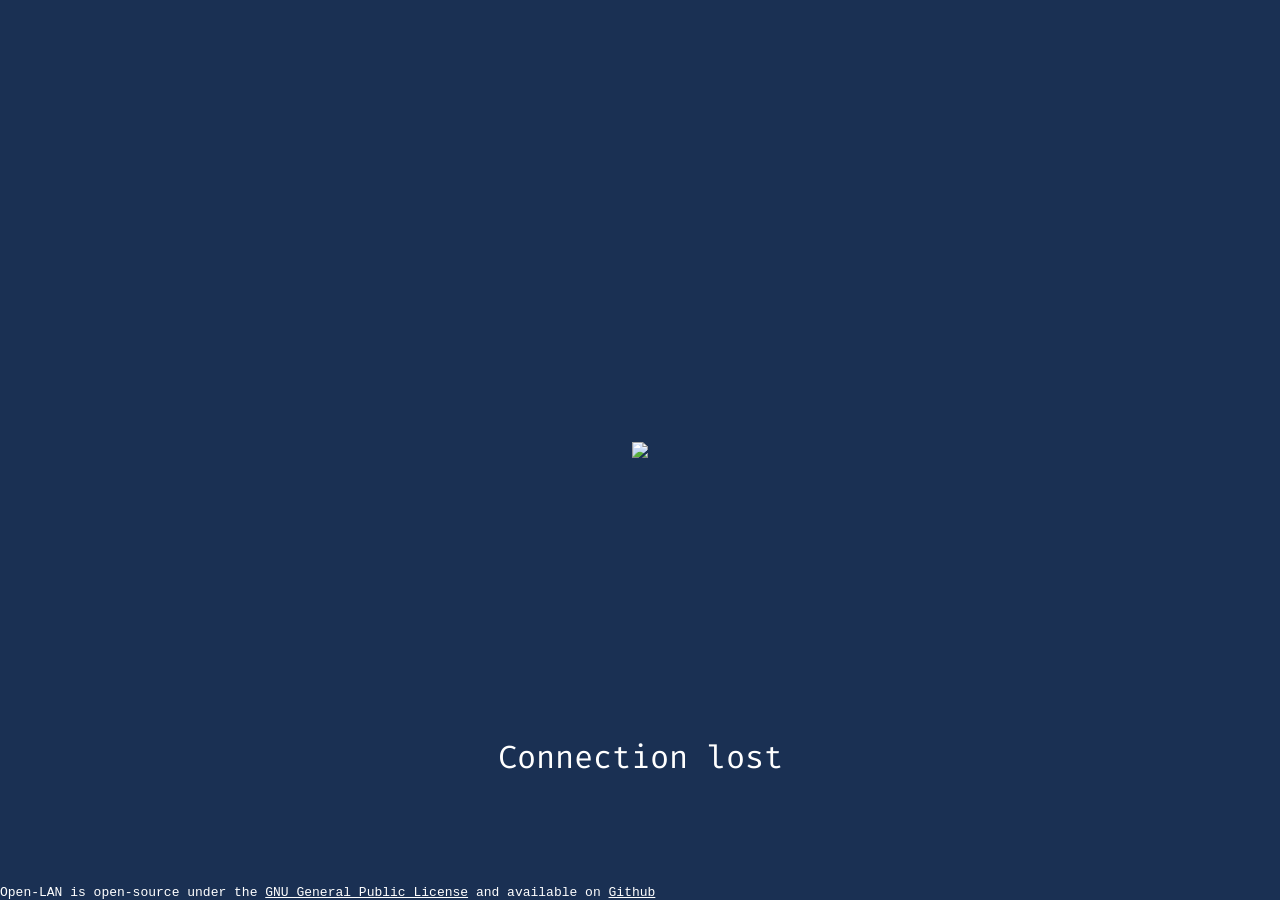
==== app.html @ 43a097fe "Loading chats & stuff" ====
<!DOCTYPE html>
<html lang="en">
    <head>
        <meta charset="UTF-8">
        <meta name="viewport" content="width=device-width, initial-scale=1.0">
        <link rel="preconnect" href="https://fonts.googleapis.com">
        <link rel="preconnect" href="https://fonts.gstatic.com" crossorigin>
        <link href="https://fonts.googleapis.com/css2?family=Bebas+Neue&family=Fira+Code:wght@300..700&family=Inter:ital,opsz,wght@0,14..32,100..900;1,14..32,100..900&display=swap" rel="stylesheet">
        <link rel="icon" href="Media/LogoSquare.png">
        <title>Open-LAN</title>

        <style>
            :root {
                --bg: #1a3053;
                --acc: #113963;
                --acc2: #145492;
                --acc3: #3e84c5;
                --acc4: #0c273f;
                --acc5: #214685;
                --acc6: #3e77d7;
                --text: #FFFFFF;
                --text2: #cee1f3;
                --placeholder: #BBBBBB;
                --button: #a1c3c8;
                --button-press: #90b2b7;
                --highlight: #6ea6db;
            }

            html, body {
                height: 100vh;
                overflow: hidden;
            }

            body {
                background-color: var(--bg);
                margin: 0;
            }

            footer {
                position: absolute;
                bottom: 0;
                left: 0;
                color: white;
                font-family: "Fire Code", monospace;
                font-size: small;
                z-index: 99;
            }

            footer > a {
                color: white;
                text-decoration-color: white;
            }

            #serverList {
                width: 5%;
                height: 100%;
                background-color: var(--acc2);
            }

            #msgBoxHeader {
                position: absolute;
                top: 0;
                left: 5%;
                width: 95%;
                background-color: var(--acc4);
            }

            #msgBoxHeader > p {
                font-style: italic;
                font-size: 1.25em;
                font-weight: 100;
                margin-left: 1em;
                margin-top: 1em;
                margin-bottom: 1em;
            }

            #msgBox {
                position: absolute;
                width: 95%;
                height: calc(100% - 40px - 1.25em);
                bottom: 0;
                left: 5%;
                background-color: var(--bg);
            }

            #friendsHeader {
                position: absolute;
                display: flex;
                top: 0;
                right: 0;
                width: 100%;
                height: 10%;
                background-color: var(--highlight);
                justify-content: center;
                align-items: center;
                flex-direction: row;
            }

            #friendsHeader > img {
                width: 4em;
                height: 4em;
                background-color: var(--acc2);
                margin: 1em;
            }

            #friendsHeader > p {
                display: block;
                font-size: 2em;
                margin: auto;
                margin-left: 0;
            }

            #friendsList {
                position: absolute;
                width: 100%;
                height: 90%;
                background-color: var(--acc3);
                right: 0;
                top: 10%;
            }

            #friendsList > p {
                margin-left: 1em;
            }

            #textEntryWrapper {
                position: absolute;
                width: 80%;
                height: fit-content;
                background-color: var(--acc);
                bottom: 2.5%;
                right: 7.5%;
                padding: 0;
            }

            #textEntry {
                width: calc(100% - 1em);
                font-size: 1.5em;
                margin: .25em;
                margin-bottom: 0;
                padding: .25em;
                border: none;
                background-color: var(--acc5);
                color: var(--text);
                outline: none;
                max-height: 16vh;
                field-sizing: content;
                resize: none;
            }

            #textEntry::placeholder {
                color: var(--acc4);
                font-style: italic;
            }

            #friendsListWrapper {
                position: absolute;
                top: 0;
                right: 0;
                width: 20%;
                height: 100%;
                box-shadow: 0px 0px 4px 4px rgba(0, 0, 0, .5);
                transform: translateX(100%);
                transition: transform 500ms ease-in-out;
            }

            #toggleFriendsList {
                position: absolute;
                left: 0;
                bottom: 0;
                transform: translate(-90%, 100%);
                width: 20%;
                font-size: 2em;
                border: none;
                border-radius: 0;
                background-color: var(--acc6);
                font-weight: 700;
                text-align: center;
                cursor: pointer;
            }

            #loadingOverlay {
                position: absolute;
                top: 0;
                left: 0;
                background-color: var(--bg);
                width: 100%;
                height: 100%;
                z-index: 98;
                cursor: wait;

                transition: opacity 0.5s linear;
            }

            #loadingOverlay > img {
                position: absolute;
                max-width: 50%;
                max-height: 50%;
                top: 50%;
                left: 50%;
                transform: translate(-50%, -50%);
            }

            #loadingOverlay > p {
                position: absolute;
                bottom: 10%;
                width: 100%;
                text-align: center;
                font-size: 2em;
            }

            .font {
                font-family: "Fira Code", monospace;
            }

            .white {
                color: var(--text);
            }

            .black {
                color: black;
            }

            .scroll {
                overflow-y: scroll;
            }

            ::-webkit-scrollbar {
                width: 5px;
            }
            
            ::-webkit-scrollbar-track {
                background: rgb(0, 0, 0, 0); 
            }
            
            ::-webkit-scrollbar-thumb {
                background: #333;
                border-radius: 10000px;
            }
            
            ::-webkit-scrollbar-thumb:hover {
                background: #111; 
            }
        </style>
    </head>
    <body>
        <div id="serverList"></div>
        <div id="msgBoxHeader">
            <p class="font white">You are chatting with: The Void</p>
        </div>
        <div id="msgBox" class="scroll">

        </div>
        <div id="textEntryWrapper">
            <textarea placeholder="type a message..." id="textEntry" class="font"></textarea>
        </div>

        <div id="friendsListWrapper">
            <div id="friendsHeader">
                <img src="Media/FriendsIcon.png">
                <p class="font black">friends (0)</p>
                <button id="toggleFriendsList" class="font white" onclick="hideFriendsList()"><</button>
            </div>
            <div id="friendsList" class="scroll">
                <p class="font white">active messages</p>
            </div>
        </div>
        
        <div id="loadingOverlay">
            <img src="Media/Logo.png">
            <p class="font white" id="loadingText">Connecting to server...</p>
        </div>
    </body>
    <footer>
        Open-LAN is open-source under the <a href="https://www.gnu.org/licenses/gpl-3.0.html">GNU General Public License</a> and available on <a href="https://github.com/GigaPixel-Entertainment/GPE-Open-LAN">Github</a>
    </footer>

    <script>
        // Misc UI
        const friendsListWrapper = document.getElementById("friendsListWrapper")
        const toggleFriendsList = document.getElementById("toggleFriendsList")

        var friendsListShown = false
        function hideFriendsList() {
            if (friendsListShown) {
                friendsListWrapper.style.transform = "translateX(100%)"
                toggleFriendsList.textContent = "<"
            } else {
                friendsListWrapper.style.transform = "translateX(0%)"
                toggleFriendsList.textContent = ">"
            }

            friendsListShown = !friendsListShown
        }
    </script>

    <script>
            // Login
            const loadingText = document.getElementById("loadingText")

            const protocol = window.location.protocol
            const domainURL = window.location.host
            const WsProtocol = protocol == "http:" ? "ws:" : "wss:"

            var wsPort = WsProtocol == "ws:" ? 33334 : 33335
            var sharedSecretBytes = null
            var encrypted = false
            var loading = true
            var loadingStatus = 0

            try {
                const resp = fetch(protocol + "//" + domainURL + "/api/wsports", {
                        method: "GET",
                        cache: 'no-store',
                        headers: {
                            "Content-Type": "text/plain"
                        }
                    }).then((res) => {
                        wsPort = WsProtocol == "ws:" ? res.headers.get("Ws-Port") : res.headers.get("Wss-Port")
                    }).catch((r) => {
                        console.log("Failed to fetch websocket port! Using default")
                    })
            } catch {
                console.log("Failed to fetch websocket port! Using default")
            }

            console.log("Connecting to websocket via " + WsProtocol + "//")

            const hexToBytes = hex => Uint8Array.from(hex.match(/.{1,2}/g).map(byte => parseInt(byte, 16)));
            const bytesToHex = bytes => Array.from(bytes).map(b => b.toString(16).padStart(2, '0')).join('');
            const textEncode = (text) => new TextEncoder().encode(text);
            const textDecode = (text) => new TextDecoder().decode(text);
            var keyPair = null
            var ws = null

            async function generatePubKey() {
                keyPair = await crypto.subtle.generateKey(
                    { name: "ECDH", namedCurve: "P-256" },
                    true,
                    ["deriveKey", "deriveBits"]
                );
                const pubBuffer = await crypto.subtle.exportKey("raw", keyPair.publicKey);
                const pubBytes = new Uint8Array(pubBuffer);

                return pubBytes
            }

            async function serverKeyRecieved(serverKey) {
                const serverPubBytes = hexToBytes(serverKey);
                const serverPublicKey = await crypto.subtle.importKey(
                    "raw",
                    serverPubBytes,
                    { name: "ECDH", namedCurve: "P-256" },
                    true,
                    []
                );

                const sharedSecretBuffer = await crypto.subtle.deriveBits(
                    { name: "ECDH", public: serverPublicKey },
                    keyPair.privateKey,
                    256
                );

                sharedSecretBytes = new Uint8Array(sharedSecretBuffer);
            }

            async function encryptAES(text, rawKey) {
                const key = await window.crypto.subtle.importKey(
                    "raw", rawKey, { name: "AES-GCM" }, false, ["encrypt"]
                );

                const iv = window.crypto.getRandomValues(new Uint8Array(12));
                const encodedText = textEncode(text);

                const ciphertext = await window.crypto.subtle.encrypt(
                    { name: "AES-GCM", iv: iv }, key, encodedText
                );

                return {
                    iv: bytesToHex(iv),
                    ciphertext: bytesToHex(new Uint8Array(ciphertext))
                };
            }

            async function decryptAES(ivHex, ciphertextHex, rawKey) {
                const key = await window.crypto.subtle.importKey(
                    "raw", rawKey, { name: "AES-GCM" }, false, ["decrypt"]
                );

                const iv = hexToBytes(ivHex);
                const ciphertext = hexToBytes(ciphertextHex);

                const decryptedBuffer = await window.crypto.subtle.decrypt(
                    { name: "AES-GCM", iv: iv }, key, ciphertext
                );

                return textDecode(decryptedBuffer);
            }

            async function fetchSelfData() {
                ws.send(JSON.stringify({"type": "reqUser"}))
            }

            async function fetchChatData(CID) {
                ws.send(JSON.stringify({"type": "reqChat", "CID": CID}))
            }

            async function waitUntilLoadingDone() {
                if (!loading) {
                    return
                }

                return new Promise((resolve) => {
                    const checkLoad = () => {
                        if (loadingStatus >= 2) {
                            resolve()
                        } else {
                            setTimeout(checkLoad, 100)
                        }
                    };
                    checkLoad();
                })
            }

            async function waitUntilPageReady() {
                return new Promise((resolve) => {
                    const checkReady = () => {
                        if (document.readyState == "complete") {
                            resolve()
                        } else {
                            setTimeout(checkReady, 100)
                        }
                    };
                    checkReady();
                })
            }

            async function load() {
                loadingText.textContent = "Fetching user data..."
                await fetchSelfData()
                loadingText.textContent = "Fetching chat data..."
                await fetchChatData(0)

                await waitUntilLoadingDone()

                loadingText.textContent = "Waiting for page..."

                await waitUntilPageReady()

                loadingText.textContent = ""
                document.getElementById("loadingOverlay").style.opacity = 0
                setTimeout(() => {
                    document.getElementById("loadingOverlay").remove()
                }, 500)
            }

            generatePubKey().then((pubBytes) => {
                try {
                    ws = new WebSocket(WsProtocol + "//" + window.location.hostname + ":" + wsPort + "/");

                    ws.onopen = (ev) => {
                        console.log("Websocket Connected!")
                        ws.send(JSON.stringify({"type":"encrypt-key-xch", "publicKey": bytesToHex(pubBytes)}))
                        loadingText.textContent = "Encrypting..."
                    }

                    ws.onmessage = (event) => {
                        console.log("Message from server:" + event);
                        const resp = JSON.parse(event.data)

                        if (resp["type"] == "encrypt-key-xch") {
                            serverKeyRecieved(resp["publicKey"]).then(() => {
                                encrypted = true

                                const origSend = ws.send
                                ws.send = function(data) {
                                    encryptAES(data, sharedSecretBytes).then((encryptionResults) => {
                                        origSend.call(ws, JSON.stringify({"encryption": "AES", "iv": encryptionResults["iv"],"body":encryptionResults["ciphertext"]}))
                                    })
                                }
                                console.log("Encrypted with AES!")

                                load()
                            })
                        }

                        if (resp["encryption"] == "AES") {
                            if (encrypted) {
                                decryptAES(resp["iv"], resp["body"], sharedSecretBytes).then((data) => {
                                    respBody = JSON.parse(data)

                                    console.log(respBody)
                                    if (respBody["type"] == "auth_expired") {
                                        window.location.assign(protocol + "//" + domainURL + "/login.html?errT=Login%20Expired&errC=Your%20session%20has%20expired.%20Please%20try%20logging%20in%20again.")
                                    }

                                    if (respBody["type"] == "reqUserSuccess") {
                                        if (loading) {
                                            loadingStatus += 1
                                        }
                                    }

                                    if (respBody["type"] == "reqChatSuccess") {
                                        if (loading) {
                                            loadingStatus += 1
                                        }
                                    }

                                    if (respBody["type"] == "reqUserFailed") {
                                        if (loading) {
                                            fetchSelfData()
                                        } else {

                                        }
                                    }

                                    if (resp["type"] == "reqChatFailed") {
                                        if (loading) {
                                            fetchChatData(0)
                                        }
                                    }
                                })
                            } else {
                                console.log("Recieved encrypted message, but we are not ready!")
                            }
                        }
                    };

                    ws.onerror = (error) => {
                        console.error("WebSocket Error: " + error);
                        
                    };

                    ws.onclose = (event) => {
                        console.log('Connection closed:', event.reason);

                        console.log("Attempting reconnect...")
                        loadingText.textContent = "Connection lost"
                        setTimeout(() => window.location.reload(), 5000)
                    };
                } catch {
                    console.log("Websocket Connection Failed!")
                    console.log("Attempting reconnect...")
                    window.location.reload()
                }
            })
    </script>
</html>
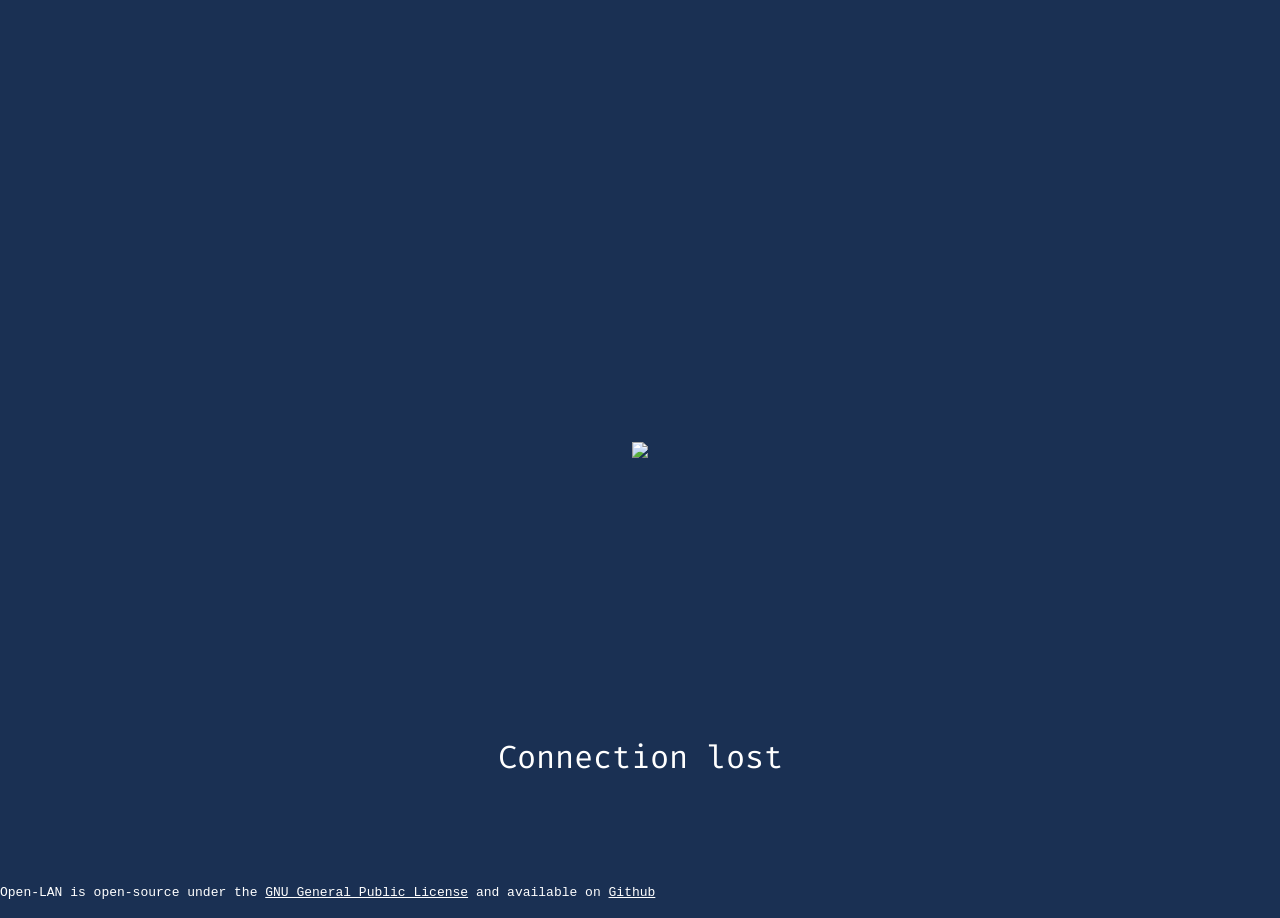
==== commit fe20dd3b: "refactor" ====
--- a/app.html
+++ b/app.html
@@ -6,284 +6,281 @@
         <link rel="preconnect" href="https://fonts.googleapis.com">
         <link rel="preconnect" href="https://fonts.gstatic.com" crossorigin>
         <link href="https://fonts.googleapis.com/css2?family=Bebas+Neue&family=Fira+Code:wght@300..700&family=Inter:ital,opsz,wght@0,14..32,100..900;1,14..32,100..900&display=swap" rel="stylesheet">
+        <link rel="stylesheet" href="CSS/app.css">
         <link rel="icon" href="Media/LogoSquare.png">
         <title>Open-LAN</title>
 
-        <style>
-            :root {
-                --bg: #1a3053;
-                --acc: #113963;
-                --acc2: #145492;
-                --acc3: #3e84c5;
-                --acc4: #0c273f;
-                --acc5: #214685;
-                --acc6: #3e77d7;
-                --text: #FFFFFF;
-                --text2: #cee1f3;
-                --placeholder: #BBBBBB;
-                --button: #a1c3c8;
-                --button-press: #90b2b7;
-                --highlight: #6ea6db;
-            }
-
-            html, body {
-                height: 100vh;
-                overflow: hidden;
-            }
-
-            body {
-                background-color: var(--bg);
-                margin: 0;
-            }
-
-            footer {
-                position: absolute;
-                bottom: 0;
-                left: 0;
-                color: white;
-                font-family: "Fire Code", monospace;
-                font-size: small;
-                z-index: 99;
-            }
-
-            footer > a {
-                color: white;
-                text-decoration-color: white;
-            }
-
-            #serverList {
-                width: 5%;
-                height: 100%;
-                background-color: var(--acc2);
-            }
-
-            #msgBoxHeader {
-                position: absolute;
-                top: 0;
-                left: 5%;
-                width: 95%;
-                background-color: var(--acc4);
-            }
-
-            #msgBoxHeader > p {
-                font-style: italic;
-                font-size: 1.25em;
-                font-weight: 100;
-                margin-left: 1em;
-                margin-top: 1em;
-                margin-bottom: 1em;
-            }
-
-            #msgBox {
-                position: absolute;
-                width: 95%;
-                height: calc(100% - 40px - 1.25em);
-                bottom: 0;
-                left: 5%;
-                background-color: var(--bg);
-            }
-
-            #friendsHeader {
-                position: absolute;
-                display: flex;
-                top: 0;
-                right: 0;
-                width: 100%;
-                height: 10%;
-                background-color: var(--highlight);
-                justify-content: center;
-                align-items: center;
-                flex-direction: row;
-            }
-
-            #friendsHeader > img {
-                width: 4em;
-                height: 4em;
-                background-color: var(--acc2);
-                margin: 1em;
-            }
-
-            #friendsHeader > p {
-                display: block;
-                font-size: 2em;
-                margin: auto;
-                margin-left: 0;
-            }
-
-            #friendsList {
-                position: absolute;
-                width: 100%;
-                height: 90%;
-                background-color: var(--acc3);
-                right: 0;
-                top: 10%;
-            }
-
-            #friendsList > p {
-                margin-left: 1em;
-            }
-
-            #textEntryWrapper {
-                position: absolute;
-                width: 80%;
-                height: fit-content;
-                background-color: var(--acc);
-                bottom: 2.5%;
-                right: 7.5%;
-                padding: 0;
-            }
-
-            #textEntry {
-                width: calc(100% - 1em);
-                font-size: 1.5em;
-                margin: .25em;
-                margin-bottom: 0;
-                padding: .25em;
-                border: none;
-                background-color: var(--acc5);
-                color: var(--text);
-                outline: none;
-                max-height: 16vh;
-                field-sizing: content;
-                resize: none;
-            }
-
-            #textEntry::placeholder {
-                color: var(--acc4);
-                font-style: italic;
-            }
-
-            #friendsListWrapper {
-                position: absolute;
-                top: 0;
-                right: 0;
-                width: 20%;
-                height: 100%;
-                box-shadow: 0px 0px 4px 4px rgba(0, 0, 0, .5);
-                transform: translateX(100%);
-                transition: transform 500ms ease-in-out;
-            }
-
-            #toggleFriendsList {
-                position: absolute;
-                left: 0;
-                bottom: 0;
-                transform: translate(-90%, 100%);
-                width: 20%;
-                font-size: 2em;
-                border: none;
-                border-radius: 0;
-                background-color: var(--acc6);
-                font-weight: 700;
-                text-align: center;
-                cursor: pointer;
-            }
-
-            #loadingOverlay {
-                position: absolute;
-                top: 0;
-                left: 0;
-                background-color: var(--bg);
-                width: 100%;
-                height: 100%;
-                z-index: 98;
-                cursor: wait;
-
-                transition: opacity 0.5s linear;
-            }
-
-            #loadingOverlay > img {
-                position: absolute;
-                max-width: 50%;
-                max-height: 50%;
-                top: 50%;
-                left: 50%;
-                transform: translate(-50%, -50%);
-            }
-
-            #loadingOverlay > p {
-                position: absolute;
-                bottom: 10%;
-                width: 100%;
-                text-align: center;
-                font-size: 2em;
-            }
-
-            .font {
-                font-family: "Fira Code", monospace;
-            }
-
-            .white {
-                color: var(--text);
-            }
-
-            .black {
-                color: black;
-            }
-
-            .scroll {
-                overflow-y: scroll;
-            }
-
-            ::-webkit-scrollbar {
-                width: 5px;
-            }
-            
-            ::-webkit-scrollbar-track {
-                background: rgb(0, 0, 0, 0); 
-            }
-            
-            ::-webkit-scrollbar-thumb {
-                background: #333;
-                border-radius: 10000px;
-            }
-            
-            ::-webkit-scrollbar-thumb:hover {
-                background: #111; 
-            }
-        </style>
     </head>
     <body>
         <div id="serverList"></div>
         <div id="msgBoxHeader">
-            <p class="font white">You are chatting with: The Void</p>
+            <p class="font white" id="ChatName">You are chatting with: The Void</p>
+            <button class="font white" onclick="showMyProfileScreen()">my profile ↓</button>
         </div>
         <div id="msgBox" class="scroll">
 
         </div>
         <div id="textEntryWrapper">
-            <textarea placeholder="type a message..." id="textEntry" class="font"></textarea>
+            <div id="embedList"></div>
+            <label id="addFile" class="font" for="addFileInput">+</label>
+            <input type="file" id="addFileInput" multiple>
+            <textarea placeholder="type a message..." id="textEntry" class="font" maxlength="4000"></textarea>
+            <button id="sendMsg" class="font">-></button>
         </div>
 
         <div id="friendsListWrapper">
             <div id="friendsHeader">
                 <img src="Media/FriendsIcon.png">
-                <p class="font black">friends (0)</p>
+                <p class="font black" id="friendCount">friends (0)</p>
+                <div id="friendReqBtnWrapper">
+                    <button class="font black" id="friendReqSBtn" onclick="toggleFriendReqScreen()">+</button>
+                </div>
+                <div id="friendNotifWrapper">
+                    <button class="font black" id="friendNotifBtn">!</button>
+                    <p class="font white" id="friendNotifNum">1</p>
+                </div>
                 <button id="toggleFriendsList" class="font white" onclick="hideFriendsList()"><</button>
             </div>
             <div id="friendsList" class="scroll">
                 <p class="font white">active messages</p>
             </div>
         </div>
+
+        <div id="myProfileScreen">
+            <div id="myProfileHeader">
+                <p class="font white" id="ChatName">my profile settings</p>
+                <button class="font white" onclick="showMyProfileScreen()">go back ↑</button>
+            </div>
+
+            <div id="myProfileLeft">
+                <div id="currentStatus">
+                    <img src="" id="currPFP">
+                    <input type="file" id="currPFPFile" accept="image/*">
+                    <img src="Media/camera.png" id="currPFPOverlay">
+                </div>
+                <div id="accInfo">
+                    <h2 id="accInfoDisplayname" class="font white"></h2>
+                    <p id="accInfoUsername" class="font white"></p>
+                    <p id="accInfoUID" class="font white">Account ID: 0</p>
+                </div>
+                <div id="accCreated">
+                    <p class="font white">Account created:</p>
+                    <p class="font white" id="accCreatedDate">01/01/0001</p>
+                </div>
+                <div id="bio">
+                    <p id="bioLabel" class="font white">BIO:</p>
+                    <textarea id="bioArea" class="font white"></textarea>
+                </div>
+            </div>
+            
+            <div id="myProfileRight">
+                <div id="myProfileEditingList">
+                    <div>
+                        <p class="font white">username</p>
+                        <input type="text" disabled class="font gray" id="currUsername">
+                        <button class="font black editBtn invis" style="cursor: auto;">edit</button>
+                    </div>
+                    <div>
+                        <p class="font white">displayname</p>
+                        <input type="text" disabled class="font gray" id="currDisplayname" maxlength="30" spellcheck="false">
+                        <button class="font black editBtn" id="editDisplayname">edit</button>
+                    </div>
+                    <div>
+                        <p class="font white">birthday</p>
+                        <input type="date" disabled class="font gray" id="currBirthday">
+                        <button class="font black editBtn" id="editBirthday">edit</button>
+                    </div>
+                    <div>
+                        <p class="font white">pronouns</p>
+                        <input type="text" disabled class="font gray" id="currPronouns" maxlength="10" spellcheck="false">
+                        <button class="font black editBtn" id="editPronouns">edit</button>
+                    </div>
+                </div>
+
+                <div id="rightSideActions">
+                    <button id="logoutBtn" class="font white">logout</button>
+                </div>
+            </div>
+        </div>
+
+        <div id="friendReqScreen">
+            <button class="backBtn font white" onclick="toggleFriendReqScreen()">back</button>
+            <div id="findFriends">
+                <div id="friendSearch">
+                    <img id="friendSearchIcon" src="Media/searchIcon.png">
+                    <input type="text" id="friendSearchbar" class="font white" placeholder="find new friends..." spellcheck="false" maxlength="30">
+                </div>
+                <div id="friendSearchResult" class="scroll">
+
+                </div>
+            </div>
+
+            <div id="currRequests">
+                <div id="incomingRequests">
+                    <div id="incomingHeader" class="header">
+                        <p class="font white">incoming requests</p>
+                    </div>
+                    <div id="incomingList" class="scroll">
+
+                    </div>
+                </div>
+                <div id="outgoingRequests">
+                    <div id="outgoingHeader" class="header">
+                        <p class="font white">outgoing requests</p>
+                    </div>
+                    <div id="outgoingList" class="scroll">
+
+                    </div>
+                </div>
+            </div>
+        </div>
+
+        <div id="pfpScalingWrapper">
+            <div id="pfpScaling">
+                <img id="pfpPreview">
+                <div id="pfpPreviewActions">
+                    <button class="font" id="pfpPreviewActionsCancel">Cancel</button>
+                    <button class="font" id="pfpPreviewActionsSet">Set</button>
+                </div>
+            </div>
+        </div>
+
+        <div id="imageOverlay" onclick="imageOverlay.style.visibility = 'hidden'">
+            <img id="imageOverlayImg" onload="imageOverlay.style.visibility = 'visible'">
+        </div>
         
         <div id="loadingOverlay">
             <img src="Media/Logo.png">
             <p class="font white" id="loadingText">Connecting to server...</p>
         </div>
+
+        <div id="msgRClickMenu" class="rClickMenu">
+            <button id="msgCopyTxt" class="rClickMenuOption font white">copy text</button>
+            <button id="msgReplyTxt" class="rClickMenuOption font white">reply</button>
+            <button id="msgEditTxt" class="rClickMenuOption font white">edit</button>
+            <button id="msgDeleteTxt" class="rClickMenuOption font white">delete</button>
+        </div>
     </body>
     <footer>
-        Open-LAN is open-source under the <a href="https://www.gnu.org/licenses/gpl-3.0.html">GNU General Public License</a> and available on <a href="https://github.com/GigaPixel-Entertainment/GPE-Open-LAN">Github</a>
+        Open-LAN is open-source under the <a href="https://www.gnu.org/licenses/gpl-3.0.html" target="_blank">GNU General Public License</a> and available on <a href="https://github.com/GigaPixel-Entertainment/GPE-Open-LAN" target="_blank">Github</a>
     </footer>
-
+    <script src="JS/stop.js"></script>
+    <script>
+        // Userinfo Mgr
+        const userInfoCache = []
+
+        async function reqUsrInfo(UID) {
+            for (let index = 0; index < userInfoCache.length; index++) {
+                const userInfo = userInfoCache[index];
+                if (userInfo["UID"] == UID) {
+                    return userInfo
+                }
+            }
+
+            usr = await request(JSON.stringify({"type": "reqUsersList", "users": [UID]}))
+
+            usr["users"].forEach((userInfo) => {
+                userInfoCache.push(userInfo)
+            })
+
+            return await reqUsrInfo(UID)
+        }
+
+        async function reqMultiUsrInfo(UidList) {
+            var requiredUIDs = []
+
+            UidList.forEach((uid) => {
+                if (!requiredUIDs.includes(uid)) {
+                    cached = false
+                    for (let cacheIndex = 0; cacheIndex < userInfoCache.length; cacheIndex++) {
+                        const cache = userInfoCache[cacheIndex];
+                        
+                        if (cache["UID"] == uid) {
+                            cached = true
+                            break
+                        }
+                    }
+
+                    if (!cached) {
+                        requiredUIDs.push(uid)
+                    }
+                }
+            })
+            
+            if (requiredUIDs.length > 0) {
+                usr = await request(JSON.stringify({"type": "reqUsersList", "users": requiredUIDs}))
+
+                usr["users"].forEach((userInfo) => {
+                    userInfoCache.push(userInfo)
+                })
+            }
+
+            finalUserinfoList = []
+
+            for (let index = 0; index < UidList.length; index++) {
+                const uid = UidList[index];
+                finalUserinfoList.push(await reqUsrInfo(uid))
+            }
+
+            return finalUserinfoList
+        }
+    </script>
+    <script>
+        // String comparison by aceakash (https://github.com/aceakash/string-similarity)
+        
+        function compareTwoStrings(first, second) {
+            first = first.replace(/\s+/g, '')
+            second = second.replace(/\s+/g, '')
+
+            if (first === second) return 1; // identical or empty
+            if (first.length < 2 || second.length < 2) return 0; // if either is a 0-letter or 1-letter string
+
+            let firstBigrams = new Map();
+            for (let i = 0; i < first.length - 1; i++) {
+                const bigram = first.substring(i, i + 2);
+                const count = firstBigrams.has(bigram)
+                    ? firstBigrams.get(bigram) + 1
+                    : 1;
+
+                firstBigrams.set(bigram, count);
+            };
+
+            let intersectionSize = 0;
+            for (let i = 0; i < second.length - 1; i++) {
+                const bigram = second.substring(i, i + 2);
+                const count = firstBigrams.has(bigram)
+                    ? firstBigrams.get(bigram)
+                    : 0;
+
+                if (count > 0) {
+                    firstBigrams.set(bigram, count - 1);
+                    intersectionSize++;
+                }
+            }
+
+            return (2.0 * intersectionSize) / (first.length + second.length - 2);
+        }
+    </script>
     <script>
         // Misc UI
+        window.scrollTo(0, 0)
+
         const friendsListWrapper = document.getElementById("friendsListWrapper")
         const toggleFriendsList = document.getElementById("toggleFriendsList")
+        const myProfileScreen = document.getElementById("myProfileScreen")
+        const chatName = document.getElementById("ChatName")
+
+        const chatDiv = document.getElementById("msgBox")
+
+        var currChat = 0
+        var currUID = -1
+
+        var editingMsgId = -1
 
         var friendsListShown = false
         function hideFriendsList() {
             if (friendsListShown) {
-                friendsListWrapper.style.transform = "translateX(100%)"
+                friendsListWrapper.style.transform = "translateX(calc(100% + 8px))"
                 toggleFriendsList.textContent = "<"
             } else {
                 friendsListWrapper.style.transform = "translateX(0%)"
@@ -292,39 +289,1331 @@
 
             friendsListShown = !friendsListShown
         }
+
+        var myProfileScreenShown = false
+        function showMyProfileScreen() {
+            if (myProfileScreenShown) {
+                myProfileScreen.style.transform = "translateY(calc(-100% - 8px))"
+            } else {
+                myProfileScreen.style.transform = "translateY(0%)"
+            }
+
+            myProfileScreenShown = !myProfileScreenShown
+        }
+
+        const currPFP = document.getElementById("currPFP")
+        const currPFPFile = document.getElementById("currPFPFile")
+        const currPFPOverlay = document.getElementById("currPFPOverlay")
+
+        const bioArea = document.getElementById("bioArea")
+
+        const accInfoDisplayname = document.getElementById("accInfoDisplayname")
+        const accInfoUsername = document.getElementById("accInfoUsername")
+        const accInfoUID = document.getElementById("accInfoUID")
+        const accCreatedDate = document.getElementById("accCreatedDate")
+
+        const logoutBtn = document.getElementById("logoutBtn")
+
+        const pfpScalingWrapper = document.getElementById("pfpScalingWrapper")
+        const pfpPreview = document.getElementById("pfpPreview")
+        const pfpCancel = document.getElementById("pfpPreviewActionsCancel")
+        const pfpSet = document.getElementById("pfpPreviewActionsSet")
+
+        const currUsernameI = document.getElementById("currUsername")
+        const currDisplaynameI = document.getElementById("currDisplayname")
+        const editCurrDisplayname = document.getElementById("editDisplayname")
+        const currBirthdayI = document.getElementById("currBirthday")
+        const editCurrBirthday = document.getElementById("editBirthday")
+        const currPronounsI = document.getElementById("currPronouns")
+        const editCurrPronouns = document.getElementById("editPronouns")
+
+        const friendCount = document.getElementById("friendCount")
+        const friendsList = document.getElementById("friendsList")
+
+        const friendReqScreenBtn = document.getElementById("friendReqSBtn")
+        const friendReqScreen = document.getElementById("friendReqScreen")
+
+        const friendSearchbar = document.getElementById("friendSearchbar")
+        const friendSearchIcon = document.getElementById("friendSearchIcon")
+        
+        const friendSearchResult = document.getElementById("friendSearchResult")
+
+        const incomingList = document.getElementById("incomingList")
+        const outgoingList = document.getElementById("outgoingList")
+
+        const imageOverlay = document.getElementById("imageOverlay")
+        const imageOverlayImg = document.getElementById("imageOverlayImg")
+
+        const msgRClickMenu = document.getElementById("msgRClickMenu")
+        const cpyTxt = document.getElementById("msgCopyTxt")
+        const rplyTxt = document.getElementById("msgReplyTxt")
+        const editTxt = document.getElementById("msgEditTxt")
+        const delTxt = document.getElementById("msgDeleteTxt")
+
+        var chats = []
+        var friends = []
+        var friendReqs = []
+        var searchResult = null
+
+        async function popSearchResults() {
+            if (searchResult == null) {
+                return
+            }
+
+            friendSearchResult.replaceChildren()
+
+            searchResult["results"].forEach((res) => {
+                let parent = document.createElement("div")
+                parent.style.width = "calc(100% - 2em)"
+                parent.style.height = "calc(100px - 2em)"
+                parent.style.display = "flex"
+                parent.style.flexDirection = "row"
+                parent.style.overflow = "hidden"
+                parent.style.padding = "1em"
+
+                let pfpWrapper = document.createElement("div")
+                pfpWrapper.style.height = "100%"
+                pfpWrapper.style.width = "fit-content"
+                
+                let pfpImg = document.createElement("img")
+                pfpImg.src = res["pfp"]
+                pfpImg.style.height = "100%"
+                pfpImg.style.borderRadius = "9999px"
+                pfpImg.style.border = "4px solid var(--acc4)"
+
+                let infoWrapper = document.createElement("div")
+                infoWrapper.style.width = "70%"
+                infoWrapper.style.height = "100%"
+                infoWrapper.style.marginLeft = "1em"
+                infoWrapper.style.display = "flex"
+                infoWrapper.style.flexDirection = "column"
+
+                let displayname = document.createElement("h1")
+                displayname.style.width = "100%"
+                displayname.style.height = "75%"
+                displayname.style.margin = "0"
+                displayname.style.padding = "0"
+                displayname.classList = "font white"
+                displayname.textContent = res["displayname"]
+
+                let extraInfo = document.createElement("p")
+                extraInfo.style.widows = "100%"
+                extraInfo.style.height = "25%"
+                extraInfo.style.margin = "0"
+                extraInfo.style.padding = "0"
+                extraInfo.classList = "font white"
+                extraInfo.textContent = res["username"] + " | ID: " + res["UID"]
+
+                let btn = document.createElement("button")
+                btn.style.width = "30%"
+                btn.style.height = "100%"
+                btn.style.border = "none"
+                btn.style.borderRadius = "0"
+                btn.style.margin = "auto none"
+                btn.style.fontSize = "1.5em"
+                btn.classList = "font"
+
+                let btnType = null
+
+                if (res["UID"] == currUID) {
+                    btn.textContent = "you"
+                    btn.disabled = true
+                } else if (friends.find((v) => {return v["UID"] == res["UID"]})) {
+                    btn.textContent = "friends"
+                    btn.disabled = true
+                } else if (friendReqs.find((v) => {return v["type"] == "incoming" && v["UID"] == res["UID"]})) {
+                    btn.textContent = "accept request"
+                    btn.style.backgroundColor = "var(--sendButtonGreen)"
+                    btn.style.cursor = "pointer"
+                    btnType = "accept"
+                } else if (friendReqs.find((v) => {return v["type"] == "outgoing" && v["UID"] == res["UID"]})) {
+                    btn.textContent = "cancel request"
+                    btn.style.backgroundColor = "var(--rose)"
+                    btn.style.cursor = "pointer"
+                    btnType = "cancel"
+                } else {
+                    btn.textContent = "send request"
+                    btn.style.backgroundColor = "var(--button)"
+                    btn.style.cursor = "pointer"
+                    btnType = "send"
+                }
+
+                btn.onclick = () => {
+                    if (btnType == "send") {
+                        request(JSON.stringify({"type": "friendReq", "UID": res["UID"]}))
+                    } else if (btnType == "cancel") {
+                        request(JSON.stringify({"type": "cancelFriendReq", "UID": res["UID"]}))
+                    }
+                }
+
+                pfpWrapper.appendChild(pfpImg)
+                parent.appendChild(pfpWrapper)
+
+                infoWrapper.appendChild(displayname)
+                infoWrapper.appendChild(extraInfo)
+                parent.appendChild(infoWrapper)
+                parent.appendChild(btn)
+                friendSearchResult.appendChild(parent)
+            })
+        }
+
+        async function searchForUsers(search) {
+            friendSearchResult.replaceChildren()
+
+            search = search.trim()
+
+            if (search == "") {
+                return
+            }
+
+            if (search.length < 3 || search.length > 30) {
+                let err = document.createElement("p")
+                err.classList = "font white"
+                err.style.textAlign = "center"
+                err.textContent = "Please input a valid username!"
+                friendSearchResult.appendChild(err)
+                return
+            }
+
+            let searching = document.createElement("p")
+            searching.classList = "font white"
+            searching.style.textAlign = "center"
+            searching.textContent = "Searching..."
+            friendSearchResult.appendChild(searching)
+
+            searchResult = await request(JSON.stringify({"type": "userSearch", "unameSearch": search}))
+
+            searching.remove()
+
+            if (searchResult["type"] == "userSearchFailed") {
+                let err = document.createElement("p")
+                err.classList = "font white"
+                err.style.textAlign = "center"
+                err.textContent = "We could not find that user!"
+                friendSearchResult.appendChild(err)
+                return
+            }
+
+            searchResult["results"].sort((a, b) => {
+                aSim = compareTwoStrings(a["username"], search)
+                bSim = compareTwoStrings(b["username"], search)
+                return bSim - aSim
+            })
+
+            await popSearchResults()
+        }
+
+        friendSearchIcon.onclick = () => {
+            searchForUsers(friendSearchbar.value)
+        }
+
+        friendSearchbar.addEventListener("blur", (e) => {
+            searchForUsers(friendSearchbar.value)
+        })
+
+        friendSearchbar.addEventListener("keydown", (e) => {
+            if (e.key == "Enter") {
+                e.preventDefault()
+                friendSearchbar.blur()
+            }
+        })
+
+        var friendReqScreenOpen = false
+        function toggleFriendReqScreen() {
+            if (friendReqScreenOpen) {
+                friendReqScreen.style.transform = "translateX(calc(100% + 8px))"
+            } else {
+                friendReqScreen.style.transform = "translateX(0%)"
+            }
+
+            friendReqScreenOpen = !friendReqScreenOpen
+        }
+
+        var msgRClickMenuMsg = null
+
+        var selected = null
+
+        function convertFileToBase64(file) {
+            return new Promise((resolve, reject) => {
+                const reader = new FileReader();
+                reader.onload = () => resolve(reader.result);
+                reader.onerror = (error) => reject(error);
+                reader.readAsDataURL(file);
+            });
+        }
+
+        currPFPFile.addEventListener("mouseenter", (e) => {
+            currPFPOverlay.style.visibility = "visible"
+        })
+
+        currPFPFile.addEventListener("mouseleave", (e) => {
+            currPFPOverlay.style.visibility = "hidden"
+        })
+
+        currPFPFile.addEventListener("change", (e) => {
+            const files = e.target.files
+
+            if (files && files.length > 0) {
+                convertFileToBase64(files[0]).then((img) => {
+                    selected = img
+                    pfpPreview.setAttribute("src", selected)
+                    pfpScalingWrapper.style.visibility = "visible"
+                    pfpScalingWrapper.style.opacity = "1"
+                })
+            }
+        })
+
+        document.addEventListener("mousedown", (e) => {
+            if (msgRClickMenu.style.visibility == "visible") {
+                msgRClickMenu.style.visibility = "hidden"
+            }
+        })
+
+        cpyTxt.addEventListener("mousedown", (e) => {
+            if (msgRClickMenuMsg) {
+                try {
+                    window.navigator.clipboard.writeText(msgRClickMenuMsg["content"])
+                } catch {
+                    console.log("Failed to copy to clipboard!")
+                }
+            }
+        })
+
+        rplyTxt.addEventListener("mousedown", (e) => {
+            if (msgRClickMenuMsg) {
+                console.log("REPLY!")
+            }
+        })
+
+        editTxt.addEventListener("mousedown", (e) => {
+            if (msgRClickMenuMsg && msgRClickMenuMsg["UID"] == currUID) {
+
+            }
+        })
+
+        delTxt.addEventListener("mousedown", (e) => {
+            if (msgRClickMenuMsg && msgRClickMenuMsg["UID"] == currUID) {
+                request(JSON.stringify({"type": "delMsg", "CID": currChat, "MSGID": msgRClickMenuMsg["MSGID"]}))
+            }
+        })
+
+        var origBio = ""
+        bioArea.addEventListener("focus", (e) => {
+            origBio = bioArea.value
+        })
+
+        bioArea.addEventListener("blur", (e) => {
+            if (bioArea.value != origBio) {
+                request(JSON.stringify({"type": "updateBio", "bio": bioArea.value})).then((res) => {
+                    if (res["type"] == "updateBioFailed") {
+                        bioArea = origBio
+                    }
+                })
+            }
+        })
+
+        pfpCancel.onclick = () => {
+            selected = null
+            pfpScalingWrapper.style.opacity = "0"
+
+            setTimeout(() => {
+                pfpScalingWrapper.style.visibility = "hidden"
+            }, 500);
+        }
+
+        pfpSet.onclick = () => {
+            pfpScalingWrapper.style.opacity = "0"
+
+            setTimeout(() => {
+                pfpScalingWrapper.style.visibility = "hidden"
+            }, 500);
+
+            if (selected) {
+                currPFP.src = selected
+
+                request(JSON.stringify({
+                    "type": "updatePfp",
+                    "pfp": selected
+                })).then((res) => {
+                    if (res["type"] == "updatePfpFailed") {
+                        console.log("Failed to update pfp!")
+                    }
+                })
+
+                selected = null
+            }
+        }
+
+        logoutBtn.onclick = () => {
+            request(JSON.stringify({"type": "logout"}))
+        }
+
+        function setFriendReqs() {
+            incomingList.replaceChildren()
+            outgoingList.replaceChildren()
+
+            friendReqs.forEach((req) => {
+                let uid = req["UID"]
+                reqUsrInfo(uid).then((uInfo) => {
+                    let reqDiv = document.createElement("div")
+                    reqDiv.style.width = "100%"
+                    reqDiv.style.height = "60px"
+                    reqDiv.style.overflow = "hidden"
+                    reqDiv.style.display = "flex"
+                    reqDiv.style.flexDirection = "row"
+                    reqDiv.style.marginBottom = "1em"
+
+                    let pfpDiv = document.createElement("div")
+                    pfpDiv.style.width = "56px"
+                    pfpDiv.style.height = "56px"
+
+                    let pfpImg = document.createElement("img")
+                    pfpImg.style.width = "100%"
+                    pfpImg.style.height = "100%"
+                    pfpImg.style.borderRadius = "99999px"
+                    pfpImg.style.border = "2px solid var(--acc4)"
+                    pfpImg.src = uInfo["pfp"]
+
+                    let infoDiv = document.createElement("div")
+                    infoDiv.style.width = "70%"
+                    infoDiv.style.height = "100%"
+                    infoDiv.style.marginLeft = "1em"
+
+                    let displayname = document.createElement("h1")
+                    displayname.style.width = "100%"
+                    displayname.style.height = "75%"
+                    displayname.style.margin = "0"
+                    displayname.style.background = "linear-gradient(to right, white 0%, white 80%, transparent 100%)"
+                    displayname.style.backgroundClip = "text"
+                    displayname.style.color = "transparent"
+                    displayname.style.whiteSpace = "nowrap"
+                    displayname.classList = "font"
+                    displayname.textContent = uInfo["displayname"]
+
+                    let extraInfo = document.createElement("p")
+                    extraInfo.style.width = "100%"
+                    extraInfo.style.height = "25%"
+                    extraInfo.style.margin = "0"
+                    extraInfo.classList = "font white"
+                    extraInfo.textContent = uInfo["username"] + " | ID: " + uInfo["UID"]
+
+                    let sep = document.createElement("div")
+                    sep.style.width = "4px"
+                    sep.style.height = "100%"
+                    sep.style.backgroundColor = "var(--acc4)"
+                    sep.style.borderRadius = "9999px"
+
+                    let actionDiv = document.createElement("div")
+                    actionDiv.style.width = "30%"
+                    actionDiv.style.height = "100%"
+                    actionDiv.style.display = "flex"
+                    actionDiv.style.flexDirection = "row"
+                    actionDiv.style.alignItems = "center"
+
+                    pfpDiv.appendChild(pfpImg)
+
+                    infoDiv.appendChild(displayname)
+                    infoDiv.appendChild(extraInfo)
+
+                    reqDiv.appendChild(pfpDiv)
+                    reqDiv.appendChild(infoDiv)
+                    reqDiv.appendChild(sep)
+                    reqDiv.appendChild(actionDiv)
+
+                    if (req["type"] == "incoming") {
+                        let checkBtn = document.createElement("button")
+                        checkBtn.style.width = "50%"
+                        checkBtn.style.height = "100%"
+                        checkBtn.style.background = "none"
+                        checkBtn.style.fontSize = "2em"
+                        checkBtn.style.color = "lime"
+                        checkBtn.style.cursor = "pointer"
+                        checkBtn.style.border = "none"
+                        checkBtn.classList = "font"
+                        checkBtn.textContent = "✓"
+
+                        let sep = document.createElement("div")
+                        sep.style.width = "4px"
+                        sep.style.height = "75%"
+                        sep.style.backgroundColor = "var(--acc4)"
+                        sep.style.borderRadius = "9999px"
+
+                        let xBtn = document.createElement("button")
+                        xBtn.style.width = "50%"
+                        xBtn.style.height = "100%"
+                        xBtn.style.background = "none"
+                        xBtn.style.fontSize = "2em"
+                        xBtn.style.color = "red"
+                        xBtn.style.cursor = "pointer"
+                        xBtn.style.border = "none"
+                        xBtn.classList = "font"
+                        xBtn.textContent = "X"
+
+                        checkBtn.onclick = () => {
+                            request(JSON.stringify({"type": "acceptFriendReq", "UID": uInfo["UID"]}))
+                        }
+
+                        xBtn.onclick = () => {
+                            request(JSON.stringify({"type": "declineFriendReq", "UID": uInfo["UID"]}))
+                        }
+
+                        actionDiv.appendChild(checkBtn)
+                        actionDiv.appendChild(sep)
+                        actionDiv.appendChild(xBtn)
+
+                        incomingList.appendChild(reqDiv)
+                    } else {
+                        let xBtn = document.createElement("button")
+                        xBtn.style.width = "100%"
+                        xBtn.style.height = "100%"
+                        xBtn.style.background = "none"
+                        xBtn.style.fontSize = "2em"
+                        xBtn.style.color = "red"
+                        xBtn.style.cursor = "pointer"
+                        xBtn.style.border = "none"
+                        xBtn.classList = "font"
+                        xBtn.textContent = "X"
+
+                        xBtn.onclick = () => {
+                            request(JSON.stringify({"type": "cancelFriendReq", "UID": uInfo["UID"]}))
+                        }
+
+                        actionDiv.appendChild(xBtn)
+
+                        outgoingList.appendChild(reqDiv)
+                    }
+                })
+            })
+
+            popSearchResults()
+        }
+
+        var settingChatList = false
+        async function setChatList() {
+            if (settingChatList) {
+                return
+            }
+            settingChatList = true
+
+            amLabel = document.createElement("p")
+            amLabel.classList = "white font"
+            amLabel.textContent = "active messages"
+
+            friendsList2 = [amLabel]
+
+            for (let chatInd = 0; chatInd < chats.length; chatInd++) {
+                const chatID = chats[chatInd]
+                const chat = (await request(JSON.stringify({"type": "reqChatMeta", "CID": chatID})))["chat"]
+
+                if (chat == null) {
+                    console.log("Failed to fetch chat " + chatID + ", pretending it doesn't exist")
+                    continue
+                }
+
+                let chatDiv = document.createElement("div")
+                chatDiv.style.width = "100%"
+                chatDiv.style.height = "60px"
+                chatDiv.style.margin = "0"
+                chatDiv.style.paddingTop = ".5em"
+                chatDiv.style.paddingBottom = ".5em"
+                chatDiv.style.display = "flex"
+                chatDiv.style.flexDirection = "row"
+                chatDiv.style.cursor = "pointer"
+
+                if (currChat == chatID) {
+                    chatDiv.style.backgroundColor = "var(--acc2)"
+                }
+
+                chatDiv.onclick = () => {
+                    currChat = chatID
+                    changedChat = true
+                    currPage = 0
+                    fetchChatData(currChat)
+                    setChatList()
+                }
+
+                let chatImg = document.createElement("div")
+                chatImg.style.width = "60px"
+                chatImg.style.height = "60px"
+
+                let chatImgPic = document.createElement("img")
+                chatImgPic.style.width = "56px"
+                chatImgPic.style.height = "56px"
+                chatImgPic.style.borderRadius = "9999px"
+                chatImgPic.style.border = "2px solid var(--acc4)"
+                
+                let chatInfo = document.createElement("div")
+                chatInfo.style.width = "calc(100% - 60px)"
+                chatInfo.style.height = "100%"
+                chatInfo.style.marginLeft = "1em"
+                chatInfo.style.display = "flex"
+                chatInfo.style.flexDirection = "column"
+
+                let chatName = document.createElement("h2")
+                chatName.style.width = "100%"
+                chatName.style.height = "75%"
+                chatName.style.margin = "0"
+                chatName.style.background = "linear-gradient(to right, white 0%, white 80%, transparent 100%)"
+                chatName.style.backgroundClip = "text"
+                chatName.style.color = "transparent"
+                chatName.style.whiteSpace = "nowrap"
+                chatName.classList = "font"
+
+                if (chat["type"] == "dm") {
+                    let other = chat["recipients"].filter(item => item != currUID)
+
+                    if (other && other.length > 0) {
+                        let otherInfo = await reqUsrInfo(other[0])
+
+                        chatName.textContent = otherInfo["displayname"]
+                        chatImgPic.src = otherInfo["pfp"]
+                    } else {
+                        // Fallback
+                        
+                        chatName.textContent = chat["name"]
+                        chatImgPic.src = "Media/LogoSquare.png"
+                    }
+                } else {
+                    chatName.textContent = chat["name"]
+                    chatImgPic.src = "Media/LogoSquare.png"
+                }
+
+                chatImg.appendChild(chatImgPic)
+                chatInfo.appendChild(chatName)
+                chatDiv.appendChild(chatImg)
+                chatDiv.appendChild(chatInfo)
+                friendsList2.push(chatDiv)
+            }
+
+            friendsList.replaceChildren()
+
+            friendsList2.forEach((e) => {
+                friendsList.appendChild(e)
+            })
+
+            settingChatList = false
+        }
+
+        function popUserInfo(resp) {
+            currUID = resp["UID"]
+
+            chats = resp["chats"]
+            friends = resp["friends"]
+            friendReqs = resp["friendReq"]
+
+            friendCount.textContent = "friends (" + friends.length + ")"
+
+            currUsernameI.value = resp["username"]
+            currDisplaynameI.value = resp["displayname"]
+
+            if (resp["birthday"] && typeof resp["birthday"] == "number") {
+                currBirthdayI.valueAsNumber = resp["birthday"] * 1000
+            }
+
+            currPronounsI.value = resp["pronouns"]
+            currPFP.src = resp["pfp"]
+
+            accInfoDisplayname.textContent = resp["displayname"]
+            accInfoUsername.textContent = resp["username"]
+            accInfoUID.textContent = "Account ID: " + currUID
+            accCreatedDate.textContent = new Date(resp["accCreated"] * 1000).toLocaleDateString()
+
+            bioArea.value = resp["bio"]
+
+            setFriendReqs()
+            setChatList()
+        }
+
+        var editingDisplayname = false
+        var origDisplayname = ""
+        editCurrDisplayname.onclick = () => {
+            if (editingDisplayname) {
+                currDisplaynameI.classList.remove("white")
+                currDisplaynameI.classList.add("gray")
+                currDisplaynameI.disabled = true
+
+                if (currDisplaynameI.value.trim() == "" || currDisplaynameI.value.trim().length > 30 || currDisplaynameI.value.trim() == origDisplayname) {
+                    currDisplaynameI.value = origDisplayname
+                    editingDisplayname = false
+                    editCurrDisplayname.classList = "font black editBtn"
+                    editCurrDisplayname.textContent = "edit"
+                } else {
+                    request(JSON.stringify({
+                        "type": "updateDisplayname",
+                        "displayname": currDisplaynameI.value.trim()
+                    })).then((respBody) => {
+                        if (respBody["type"] == "updateDisplaynameFailed") {
+                            currDisplaynameI.value = origDisplayname
+                            console.log("DN update failed!")
+                            currDisplaynameI.classList.add("white")
+                            currDisplaynameI.classList.remove("gray")
+                            currDisplaynameI.disabled = false
+                        } else {
+                            editingDisplayname = false
+                            editCurrDisplayname.classList = "font black editBtn"
+                            editCurrDisplayname.textContent = "edit"
+
+                            accInfoDisplayname.textContent = currDisplaynameI.value.trim()
+                        }
+                    })
+                }
+            } else {
+                editCurrDisplayname.classList = "font black saveBtn"
+                editCurrDisplayname.textContent = "save"
+                currDisplaynameI.classList.add("white")
+                currDisplaynameI.classList.remove("gray")
+                currDisplaynameI.disabled = false
+                origDisplayname = currDisplaynameI.value
+                editingDisplayname = true
+            }
+        }
+
+        var editingBirthday = false
+        var origBirthday = "0-0-0"
+        editCurrBirthday.onclick = () => {
+            if (editingBirthday) {
+                currBirthdayI.classList.remove("white")
+                currBirthdayI.classList.add("gray")
+                currBirthdayI.disabled = true
+
+                request(JSON.stringify({
+                    "type":"updateBirthday",
+                    "bd": currBirthdayI.valueAsNumber / 1000
+                })).then((respBody) => {
+                    if (respBody["type"] == "updateBirthdayFailed") {
+                        currBirthdayI.value = origBirthday
+                        console.log("Birthday update failed!")
+                        currBirthdayI.classList.add("white")
+                        currBirthdayI.classList.remove("gray")
+                        currBirthdayI.disabled = false
+                    } else {
+                        editingBirthday = false
+                        editCurrBirthday.classList = "font black editBtn"
+                        editCurrBirthday.textContent = "edit"
+                    }
+                })
+            } else {
+                editCurrBirthday.classList = "font black saveBtn"
+                editCurrBirthday.textContent = "save"
+                currBirthdayI.classList.add("white")
+                currBirthdayI.classList.remove("gray")
+                currBirthdayI.disabled = false
+                origBirthday = currBirthdayI.value
+                editingBirthday = true
+            }
+        }
+
+        var editingPronouns = false
+        var origPronoun = ""
+        editCurrPronouns.onclick = () => {
+            if (editingPronouns) {
+                currPronounsI.classList.remove("white")
+                currPronounsI.classList.add("gray")
+                currPronounsI.disabled = true
+
+                if (currPronounsI.value.trim().length > 10 || currPronounsI.value.trim() == origPronoun) {
+                    currPronounsI.value = origPronoun
+                    editingPronouns = false
+                    editCurrPronouns.classList = "font black editBtn"
+                    editCurrPronouns.textContent = "edit"
+                } else {
+                    request(JSON.stringify({
+                        "type": "updatePronoun",
+                        "pronoun": currPronounsI.value.trim()
+                    })).then((respBody) => {
+                        if (respBody["type"] == "updatePronounFailed") {
+                            currPronounsI.value = origPronoun
+                            console.log("Pronoun update failed!")
+                            currPronounsI.classList.add("white")
+                            currPronounsI.classList.remove("gray")
+                            currPronounsI.disabled = false
+                        } else {
+                            editingPronouns = false
+                            editCurrPronouns.classList = "font black editBtn"
+                            editCurrPronouns.textContent = "edit"
+                        }
+                    })
+                }
+            } else {
+                editCurrPronouns.classList = "font black saveBtn"
+                editCurrPronouns.textContent = "save"
+                currPronounsI.classList.add("white")
+                currPronounsI.classList.remove("gray")
+                currPronounsI.disabled = false
+                origPronoun = currPronounsI.value
+                editingPronouns = true
+            }
+        }
+
+        function getUserInfoFromUID(userInfoList, UID) {
+            for (let index = 0; index < userInfoList.length; index++) {
+                const element = userInfoList[index];
+                if (element["UID"] == UID) {
+                    return element
+                }
+            }
+
+            return {"UID": UID, "displayname":"[missing user]", "pfp":"[data-uri]","username":"[missing user]"}
+        }
+
+        async function evalEmbeds(message, msgP) {
+            const embeds = document.createElement("div")
+            embeds.style.width = "100%"
+            embeds.style.maxHeight = "10em"
+            embeds.style.overflowY = "hidden"
+            embeds.style.overflowX = "scroll"
+
+            for (let index = 0; index < message["embed"].length; index++) {
+                const embed = message["embed"][index];
+                embedType = "application/octet-stream"
+
+                try {
+                    let resp = await fetch(embed, {"method": "HEAD"})
+                    
+                    if (resp.ok) {
+                        embedType = resp.headers.get("content-type")
+                    }
+                } catch {
+                    console.log("Failed to get embed type")
+                }
+
+                filename = embed.slice(4)
+
+                try {
+                    splits = filename.split(".")
+
+                    if (splits.length == 3) {
+                        filename = atob(splits[splits.length - 2])
+                    }
+                } catch {}
+
+                if (embedType.startsWith("image/")) {
+                    let img = document.createElement("img")
+                    img.style.maxHeight = "9em"
+                    img.style.maxWidth = "50vw"
+                    img.style.border = "none"
+                    img.style.borderRadius = "8px"
+                    img.style.cursor = "pointer"
+                    img.title = filename
+
+                    img.style.marginRight = "1em"
+                    img.style.marginBottom = "1em"
+
+                    img.onclick = () => {
+                        imageOverlayImg.src = embed
+                    }
+
+                    loadPromise = new Promise((resolve, reject) => {
+                        img.onload = () => {
+                            resolve()
+                        }
+
+                        img.onabort = () => {
+                            reject()
+                        }
+
+                        img.onerror = () => {
+                            reject()
+                        }
+                    })
+
+                    img.src = embed
+
+                    await loadPromise
+
+                    embeds.appendChild(img)
+                } else if (embedType.startsWith("audio/")) {
+                    let audio = document.createElement("audio")
+                    audio.style.height = "4em"
+                    audio.style.width = "25vw"
+                    audio.style.border = "none"
+                    audio.style.borderRadius = "8px"
+                    audio.controls = "true"
+                    audio.title = filename
+                    audio.src = embed
+
+                    audio.style.marginRight = "1em"
+                    
+                    embeds.appendChild(audio)
+                } else if (embedType.startsWith("video/")) {
+                    let video = document.createElement("video")
+                    video.style.height = "9em"
+                    video.style.maxWidth = "50vw"
+                    video.style.border = "none"
+                    video.style.borderRadius = "8px"
+                    video.style.marginRight = "1em"
+                    video.style.marginBottom = "1em"
+                    video.controls = "true"
+                    video.title = filename
+                    video.src = embed
+                    
+                    embeds.appendChild(video)
+                } else {
+                    let generic = document.createElement("div")
+                    generic.style.height = "5em"
+                    generic.style.width = "25vw"
+                    generic.style.border = "none"
+                    generic.style.borderRadius = "8px"
+                    generic.style.backgroundColor = "var(--acc2)"
+
+                    let title = document.createElement("a")
+                    title.style.width = "100%"
+                    title.style.height = "1em"
+                    title.style.fontSize = "1.25em"
+                    title.href = embed
+                    title.download = filename
+                    title.classList = "font white"
+                    title.textContent = filename
+                    
+                    generic.appendChild(title)
+                    embeds.appendChild(generic)
+                }
+            }
+
+            msgP.appendChild(embeds)
+        }
+
+        async function genMsg(message) {
+            const lines = message["content"].split("\n")
+            const msgP = document.createElement("p")
+            msgP.classList = "font white"
+            msgP.style.margin = ".1em"
+            msgP.style.overflowWrap = "break-word"
+            msgP.style.wordWrap = "break-word"
+
+            for (let line = 0; line < lines.length; line++) {
+                const lineContent = lines[line];
+                const words = lineContent.split(" ")
+
+                for (let index = 0; index < words.length; index++) {
+                    const word = words[index];
+
+                    var wordE = null
+                    if (word.startsWith("http://") || word.startsWith("https://")) {
+                        wordE = document.createElement("a")
+                        wordE.href = word
+                        wordE.target = "_blank"
+                        wordE.style.color = "var(--highlight)"
+                    } else {
+                        wordE = document.createElement("p")
+                    }
+                    wordE.textContent = word + (index + 1 < words.length ? " " : "")
+                    wordE.style.display = "inline-block"
+                    wordE.style.width = "max-content"
+                    wordE.style.overflowWrap = "break-word"
+                    wordE.style.wordWrap = "break-word"
+                    wordE.style.margin = "0"
+                    wordE.style.whiteSpace = "pre-wrap"
+                    msgP.appendChild(wordE)
+                }
+
+                if (line + 1 < lines.length) {
+                    var br = document.createElement("br")
+                    msgP.appendChild(br)
+                }
+            }
+
+            if (message["embed"] && message["embed"].length > 0) {
+                await evalEmbeds(message, msgP)
+            }
+            
+            return msgP
+        }
+
+        async function genFullMsg(userInfoList, message) {
+            var messageDate = null
+
+            if (message["time"]) {
+                messageDate = new Date(message["time"] * 1000)
+            }
+
+            const messageDiv = document.createElement("div")
+            messageDiv.classList = "messageDiv"
+
+            const imgArea = document.createElement("div")
+            imgArea.style.width = "2.5%"
+
+            const pfpImg = document.createElement("img")
+            pfpImg.style.width = "100%"
+            pfpImg.style.aspectRatio = "1"
+            pfpImg.style.border = "3px solid var(--acc4)"
+            pfpImg.style.borderRadius = "9999999999px"
+            pfpImg.style.backgroundColor = "rgba(0, 0, 0, 0)"
+            pfpImg.src = getUserInfoFromUID(userInfoList, message["UID"])["pfp"]
+
+            const textarea = document.createElement("div")
+            textarea.style.width = "96%"
+            textarea.style.background = "none"
+
+            const username = document.createElement("h2")
+            username.style.margin = "0"
+            username.classList = "font white"
+            username.style.display = "flex"
+            username.textContent = getUserInfoFromUID(userInfoList, message["UID"])["displayname"]
+
+            if (messageDate) {
+                const timeDisplay = document.createElement("p")
+                timeDisplay.classList = "font gray"
+                timeDisplay.style.width = "fit-content"
+                timeDisplay.style.margin = "0"
+                timeDisplay.style.color = "gray"
+                timeDisplay.style.fontWeight = "500"
+                timeDisplay.style.marginLeft = "1em"
+                timeDisplay.textContent = messageDate.toLocaleTimeString("en-US", {"hour":"2-digit","minute":"2-digit"})
+
+                username.append(timeDisplay)
+            }
+
+            const msgP = await genMsg(message)
+
+            imgArea.append(pfpImg)
+            textarea.appendChild(username)
+            textarea.append(msgP)
+            messageDiv.append(imgArea)
+            messageDiv.append(textarea)
+
+            return messageDiv
+        }
+
+        async function genSmallMsg(userInfoList, message) {
+            var messageDate = null
+
+            if (message["time"]) {
+                messageDate = new Date(message["time"] * 1000)
+            }
+
+            const messageDiv = document.createElement("div")
+            messageDiv.classList = "messageDiv"
+            messageDiv.style.paddingTop = "0"
+
+            const padArea = document.createElement("div")
+            padArea.style.width = "3%"
+
+            if (messageDate) {
+                const timeDisplay = document.createElement("p")
+                timeDisplay.textContent = "(" + messageDate.toLocaleTimeString("en-US", {"hour":"2-digit","minute":"2-digit"}) + ")"
+                timeDisplay.classList = "font smallTime"
+
+                messageDiv.addEventListener("mouseenter", (e) => {
+                    timeDisplay.style.visibility = "visible"
+                })
+
+                messageDiv.addEventListener("mouseleave", (e) => {
+                    timeDisplay.style.visibility = "hidden"
+                })
+
+                padArea.append(timeDisplay)
+            }
+
+            const textarea = document.createElement("div")
+            textarea.style.width = "96%"
+            textarea.style.background = "none"
+
+            const msgP = await genMsg(message)
+
+            textarea.append(msgP)
+            messageDiv.append(padArea)
+            messageDiv.append(textarea)
+
+            return messageDiv
+        }
+
+        var chatCache = null
+        var chatFetchInProgress = false
+        var changedChat = true
+        var startAtTop = false
+        var currPage = 0
+        var maxPage = 0
+
+        async function newMsg(message, chatDiv2, lastMsg, userInfos) {
+            if (message["deleted"]) {
+                return
+            }
+
+            if (lastMsg && message["time"] && lastMsg["time"]) {
+                currDate = new Date(message["time"] * 1000).toLocaleDateString("en-US", {year: "numeric", month:"long", day:"numeric"})
+                lastDate = new Date(lastMsg["time"] * 1000).toLocaleDateString("en-US", {year: "numeric", month:"long", day:"numeric"})
+
+                if (currDate != lastDate) {
+                    const seperatorWrapper = document.createElement("div")
+                    seperatorWrapper.style.width = "95%"
+                    seperatorWrapper.style.margin = "0 auto"
+
+                    const seperator = document.createElement("hr")
+                    seperator.style.position = "absolute"
+                    seperator.style.width = "95%"
+                    seperator.style.border = "none"
+                    seperator.style.height = "4px"
+                    seperator.style.borderRadius = "99999px"
+                    seperator.style.backgroundColor = "var(--acc4)"
+                    seperatorWrapper.appendChild(seperator)
+
+                    const date = document.createElement("p")
+                    date.textContent = currDate
+                    date.classList = "font white"
+                    date.style.backgroundColor = "var(--bg)"
+                    date.style.position = "relative"
+                    date.style.left = "50%"
+                    date.style.width = "fit-content"
+                    date.style.transform = "translateX(-50%)"
+                    date.style.paddingLeft = "1em"
+                    date.style.paddingRight = "1em"
+                    seperatorWrapper.appendChild(date)
+
+                    chatDiv2.push(seperatorWrapper)
+                }
+            }
+
+            var messageDiv = null
+
+            if (lastMsg) {
+                if (message["UID"] == lastMsg["UID"] && message["time"] - lastMsg["time"] < 10*60) {
+                    messageDiv = await genSmallMsg(userInfos, message)
+
+                } else {
+                    messageDiv = await genFullMsg(userInfos, message)
+                }
+            } else {
+                messageDiv = await genFullMsg(userInfos, message)
+            }
+
+            messageDiv.title = "MSGID" + message["MSGID"]
+
+            messageDiv.addEventListener("contextmenu", (e) => {
+                e.preventDefault()
+
+                if (message["UID"] == currUID) {
+                    editTxt.disabled = false
+                    delTxt.disabled = false
+                } else {
+                    editTxt.disabled = true
+                    delTxt.disabled = true
+
+                }
+
+                msgRClickMenu.style.visibility = "visible"
+                msgRClickMenu.style.left = e.pageX + "px"
+
+                if (e.pageY + msgRClickMenu.offsetHeight > window.innerHeight) {
+                    msgRClickMenu.style.top = e.pageY - msgRClickMenu.offsetHeight + "px"
+                } else {
+                    msgRClickMenu.style.top = e.pageY + "px"
+                }
+                msgRClickMenuMsg = message
+            })
+
+            chatDiv2.push(messageDiv)
+        }
+
+        function attemptScroll(atBottom, startAtTop, currScroll) {
+            if (atBottom) {
+                chatDiv.scrollTop = chatDiv.scrollHeight
+            } else if (startAtTop) {
+                chatDiv.scrollTop = 0
+            } else {
+                chatDiv.scrollTop = currScroll
+            }
+
+            if (currScroll + chatDiv.offsetHeight >= chatDiv.scrollHeight - 8) {
+                chatDiv.scrollTop = chatDiv.scrollHeight
+            }
+        }
+
+        async function setChat(chat) {
+            if (chat["CID"] != currChat) {
+                return
+            }
+
+            chatFetchInProgress = true
+            chatCache = chat
+
+            const currScroll = chatDiv.scrollTop
+            const atBottom = ((currScroll + chatDiv.offsetHeight >= chatDiv.scrollHeight - 8) || changedChat) && !startAtTop
+
+            changedChat = false
+
+            const currChatName = chat["Name"]
+            const currRecipients = chat["Recipients"]
+            const currChatType = chat["Type"]
+
+            if (currChatType == "forced-gc") {
+                chatName.textContent = "You are chatting on: " + currChatName
+            } else if (currChatType == "dm") {
+                let other = currRecipients.filter(item => item != currUID)
+
+                chatName.textContent = "You are chatting with: " + (await reqUsrInfo(other[0]))["displayname"]
+            }
+
+            chat["messages"].sort((a, b) => a["time"] - b["time"]);
+
+            requiredUIDs = []
+            chat["messages"].forEach(message => {
+                requiredUIDs.push(message["UID"])
+            });
+
+            userInfos = await reqMultiUsrInfo(requiredUIDs)
+
+            if (loading) {
+                loadingStatus += 1
+            }
+
+            const chatDiv2 = []
+
+            let padding = document.createElement("div")
+            padding.style.width = "100%"
+            padding.style.height = "2.5em"
+            chatDiv2.push(padding)
+
+            if (currPage < maxPage) {
+                let goUpBtn = document.createElement("button")
+                goUpBtn.style.width = "100%"
+                goUpBtn.style.backgroundColor = "var(--button)"
+                goUpBtn.style.fontSize = "2em"
+                goUpBtn.style.border = "none"
+                goUpBtn.style.borderRadius = "0"
+                goUpBtn.classList = "font"
+                goUpBtn.textContent = "Go Up"
+
+                goUpBtn.onclick = () => {
+                    currPage += 1
+                    changedChat = true
+                    fetchChatData(currChat)
+                }
+
+                chatDiv2.push(goUpBtn)
+            }
+
+            let lastMsg = null
+            for (let index = 0; index < chat["messages"].length; index++) {
+                const message = chat["messages"][index];
+
+                await newMsg(message, chatDiv2, lastMsg, userInfos)
+                lastMsg = message
+            }
+
+            if (currPage > 0) {
+                let goDownBtn = document.createElement("button")
+                goDownBtn.style.width = "100%"
+                goDownBtn.style.backgroundColor = "var(--button)"
+                goDownBtn.style.fontSize = "2em"
+                goDownBtn.style.border = "none"
+                goDownBtn.style.borderRadius = "0"
+                goDownBtn.classList = "font"
+                goDownBtn.textContent = "Go Down"
+
+                goDownBtn.onclick = () => {
+                    currPage -= 1
+                    startAtTop = true
+                    fetchChatData(currChat)
+                }
+
+                chatDiv2.push(goDownBtn)
+            }
+
+            padding = document.createElement("div")
+            padding.style.width = "100%"
+            padding.style.height = "5em"
+            chatDiv2.push(padding)
+
+            chatDiv.replaceChildren()
+
+            chatDiv2.forEach((e) => {
+                chatDiv.appendChild(e)
+            })
+
+            attemptScroll(atBottom, startAtTop, currScroll)
+
+            startAtTop = false
+            chatFetchInProgress = false
+        }
+
+        function updateCachedDisplayname(resp) {
+            updated = false
+            for (let cacheIndex = 0; cacheIndex < userInfoCache.length; cacheIndex++) {
+                const cacheItem = userInfoCache[cacheIndex];
+                
+                if (cacheItem["UID"] == resp["UID"]) {
+                    cacheItem["displayname"] = resp["Displayname"]
+                    updated = true
+                }
+            }
+
+            if (updated) {
+                if (chatFetchInProgress) {
+                    return
+                }
+
+                if (chatCache) {
+                    setChat(chatCache)
+                } else if (!chatCache) {
+                    fetchChatData(currChat)
+                }
+            }
+        }
+
+        function updateCachedPfp(resp) {
+            updated = false
+            for (let cacheIndex = 0; cacheIndex < userInfoCache.length; cacheIndex++) {
+                const cacheItem = userInfoCache[cacheIndex];
+                
+                if (cacheItem["UID"] == resp["UID"]) {
+                    cacheItem["pfp"] = resp["PFP"]
+                    updated = true
+                }
+            }
+
+            if (updated) {
+                if (chatFetchInProgress) {
+                    return
+                }
+
+                if (chatCache) {
+                    setChat(chatCache)
+                } else if (!chatCache) {
+                    fetchChatData(currChat)
+                }
+            }
+        }
     </script>
 
     <script>
-            // Login
+            // Network
             const loadingText = document.getElementById("loadingText")
 
             const protocol = window.location.protocol
             const domainURL = window.location.host
             const WsProtocol = protocol == "http:" ? "ws:" : "wss:"
 
-            var wsPort = WsProtocol == "ws:" ? 33334 : 33335
-            var sharedSecretBytes = null
+            const trackerIds = []
+            const trackerIdToFunc = []
+
+            var wsURL = WsProtocol + "//" + window.location.hostname + ":" + (WsProtocol == "ws:" ? 33334 : 33335)
+            var wsUrlReady = new Promise((res) => {
+                try {
+                    const resp = fetch(protocol + "//" + domainURL + "/api/" + WsProtocol.split(":")[0] + "url", {
+                            method: "GET",
+                            cache: 'no-store',
+                            headers: {
+                                "Content-Type": "text/plain",
+                                "Domain-Url": window.location.hostname
+                            }
+                        }).then((r) => {
+                            wsURL = r.headers.get("Url")
+                            res(wsURL)
+                        }).catch((r) => {
+                            console.log("Failed to fetch websocket port! Using default")
+                            res(wsURL)
+                        })
+                } catch {
+                    console.log("Failed to fetch websocket port! Using default")
+                    res(wsURL)
+                }
+            })
+
+            var sharedSecretKey = null
             var encrypted = false
             var loading = true
             var loadingStatus = 0
-
-            try {
-                const resp = fetch(protocol + "//" + domainURL + "/api/wsports", {
-                        method: "GET",
-                        cache: 'no-store',
-                        headers: {
-                            "Content-Type": "text/plain"
-                        }
-                    }).then((res) => {
-                        wsPort = WsProtocol == "ws:" ? res.headers.get("Ws-Port") : res.headers.get("Wss-Port")
-                    }).catch((r) => {
-                        console.log("Failed to fetch websocket port! Using default")
-                    })
-            } catch {
-                console.log("Failed to fetch websocket port! Using default")
-            }
-
-            console.log("Connecting to websocket via " + WsProtocol + "//")
 
             const hexToBytes = hex => Uint8Array.from(hex.match(/.{1,2}/g).map(byte => parseInt(byte, 16)));
             const bytesToHex = bytes => Array.from(bytes).map(b => b.toString(16).padStart(2, '0')).join('');
@@ -336,7 +1625,7 @@
             async function generatePubKey() {
                 keyPair = await crypto.subtle.generateKey(
                     { name: "ECDH", namedCurve: "P-256" },
-                    true,
+                    false,
                     ["deriveKey", "deriveBits"]
                 );
                 const pubBuffer = await crypto.subtle.exportKey("raw", keyPair.publicKey);
@@ -362,18 +1651,25 @@
                 );
 
                 sharedSecretBytes = new Uint8Array(sharedSecretBuffer);
-            }
-
-            async function encryptAES(text, rawKey) {
-                const key = await window.crypto.subtle.importKey(
-                    "raw", rawKey, { name: "AES-GCM" }, false, ["encrypt"]
-                );
-
+
+                sharedSecretKey = await crypto.subtle.importKey(
+                    "raw",
+                    sharedSecretBytes,
+                    { name: "AES-GCM" },
+                    false,
+                    ["encrypt", "decrypt"]
+                )
+
+                sharedSecretBytes.fill(0)
+                sharedSecretBytes = null
+            }
+
+            async function encryptAES(text) {
                 const iv = window.crypto.getRandomValues(new Uint8Array(12));
                 const encodedText = textEncode(text);
 
                 const ciphertext = await window.crypto.subtle.encrypt(
-                    { name: "AES-GCM", iv: iv }, key, encodedText
+                    { name: "AES-GCM", iv: iv }, sharedSecretKey, encodedText
                 );
 
                 return {
@@ -382,16 +1678,12 @@
                 };
             }
 
-            async function decryptAES(ivHex, ciphertextHex, rawKey) {
-                const key = await window.crypto.subtle.importKey(
-                    "raw", rawKey, { name: "AES-GCM" }, false, ["decrypt"]
-                );
-
+            async function decryptAES(ivHex, ciphertextHex) {
                 const iv = hexToBytes(ivHex);
                 const ciphertext = hexToBytes(ciphertextHex);
 
                 const decryptedBuffer = await window.crypto.subtle.decrypt(
-                    { name: "AES-GCM", iv: iv }, key, ciphertext
+                    { name: "AES-GCM", iv: iv }, sharedSecretKey, ciphertext
                 );
 
                 return textDecode(decryptedBuffer);
@@ -402,7 +1694,7 @@
             }
 
             async function fetchChatData(CID) {
-                ws.send(JSON.stringify({"type": "reqChat", "CID": CID}))
+                ws.send(JSON.stringify({"type": "reqChat", "CID": CID, "page": currPage}))
             }
 
             async function waitUntilLoadingDone() {
@@ -412,7 +1704,7 @@
 
                 return new Promise((resolve) => {
                     const checkLoad = () => {
-                        if (loadingStatus >= 2) {
+                        if (loadingStatus >= 3) {
                             resolve()
                         } else {
                             setTimeout(checkLoad, 100)
@@ -436,17 +1728,16 @@
             }
 
             async function load() {
-                loadingText.textContent = "Fetching user data..."
+                loadingText.textContent = "Fetching data..."
                 await fetchSelfData()
-                loadingText.textContent = "Fetching chat data..."
-                await fetchChatData(0)
-
+                await fetchChatData(currChat)
                 await waitUntilLoadingDone()
 
                 loadingText.textContent = "Waiting for page..."
 
                 await waitUntilPageReady()
 
+                loading = false
                 loadingText.textContent = ""
                 document.getElementById("loadingOverlay").style.opacity = 0
                 setTimeout(() => {
@@ -454,95 +1745,371 @@
                 }, 500)
             }
 
-            generatePubKey().then((pubBytes) => {
-                try {
-                    ws = new WebSocket(WsProtocol + "//" + window.location.hostname + ":" + wsPort + "/");
-
-                    ws.onopen = (ev) => {
-                        console.log("Websocket Connected!")
-                        ws.send(JSON.stringify({"type":"encrypt-key-xch", "publicKey": bytesToHex(pubBytes)}))
-                        loadingText.textContent = "Encrypting..."
+            function genTrackerId() {
+                const trackerId = Math.round(Math.random() * 10000000000)
+
+                if (trackerIds.includes(trackerId)) {
+                    return genTrackerId()
+                }
+
+                return trackerId
+            }
+
+            async function request(data) {
+                return new Promise((resolve) => {
+                    const trackerId = genTrackerId()
+                    trackerIds.push(trackerId)
+                    trackerIdToFunc.push([trackerId, resolve])
+                    const dataParsed = JSON.parse(data)
+                    dataParsed["trackerID"] = trackerId
+                    ws.send(JSON.stringify(dataParsed))
+                })
+            }
+
+            async function trackerHit(trackerId, resp) {
+                trackerIds.splice(trackerIds.indexOf(trackerId), 1)
+                trackerIdToFunc.forEach(element => {
+                    if (element[0] == trackerId) {
+                        trackerIdToFunc.splice(trackerIdToFunc.indexOf(element), 1)
+                        element[1](resp)
                     }
-
-                    ws.onmessage = (event) => {
-                        console.log("Message from server:" + event);
-                        const resp = JSON.parse(event.data)
-
-                        if (resp["type"] == "encrypt-key-xch") {
-                            serverKeyRecieved(resp["publicKey"]).then(() => {
-                                encrypted = true
-
-                                const origSend = ws.send
-                                ws.send = function(data) {
-                                    encryptAES(data, sharedSecretBytes).then((encryptionResults) => {
-                                        origSend.call(ws, JSON.stringify({"encryption": "AES", "iv": encryptionResults["iv"],"body":encryptionResults["ciphertext"]}))
+                });
+            }
+
+            wsUrlReady.then((wsURL) => {
+                console.log("Connecting to websocket via " + WsProtocol + "//")
+
+                generatePubKey().then((pubBytes) => {
+                    try {
+                        ws = new WebSocket(wsURL);
+
+                        ws.onopen = (ev) => {
+                            console.log("Websocket Connected!")
+                            ws.send(JSON.stringify({"type":"encrypt-key-xch", "publicKey": bytesToHex(pubBytes)}))
+                            loadingText.textContent = "Encrypting..."
+                        }
+
+                        ws.onmessage = (event) => {
+                            const resp = JSON.parse(event.data)
+
+                            if (resp["type"] == "encrypt-key-xch") {
+                                serverKeyRecieved(resp["publicKey"]).then(() => {
+                                    encrypted = true
+
+                                    const origSend = ws.send
+                                    ws.send = function(data) {
+                                        encryptAES(data).then((encryptionResults) => {
+                                            origSend.call(ws, JSON.stringify({"encryption": "AES", "iv": encryptionResults["iv"],"body":encryptionResults["ciphertext"]}))
+                                        })
+                                    }
+                                    console.log("Encrypted with AES!")
+
+                                    load()
+                                })
+                            }
+
+                            if (resp["encryption"] == "AES") {
+                                if (encrypted) {
+                                    decryptAES(resp["iv"], resp["body"]).then((data) => {
+                                        respBody = JSON.parse(data)
+                                        trackerId = respBody["trackerID"]
+
+                                        console.log(respBody)
+                                        if (respBody["type"] == "auth_expired") {
+                                            window.location.assign(protocol + "//" + domainURL + "/login.html?errT=Login%20Expired&errC=Your%20session%20has%20expired.%20Please%20try%20logging%20in%20again.")
+                                        }
+
+                                        if (respBody["type"] == "reqUserSuccess") {
+                                            if (loading) {
+                                                loadingStatus += 1
+                                            }
+
+                                            popUserInfo(respBody)
+                                            if (trackerId && trackerIds.includes(trackerId)) {
+                                                trackerHit(trackerId, respBody)
+                                            }
+                                        }
+
+                                        if (respBody["type"] == "reqChatSuccess") {
+                                            if (loading) {
+                                                loadingStatus += 1
+                                            }
+
+                                            maxPage = respBody["numPages"]
+                                            setChat(respBody["chat"])
+                                        }
+
+                                        if (respBody["type"] == "updateCachedPfp") {
+                                            updateCachedPfp(respBody)
+                                        }
+
+                                        if (respBody["type"] == "chatUpdate") {
+                                            setChat(respBody["chat"])
+                                        }
+
+                                        if (respBody["type"] == "newMsg") {
+                                            if (currChat == respBody["CID"]) {
+                                                if (currPage == 0) {
+                                                    chatCache["messages"].push(respBody["message"])
+                                                } else {
+                                                    // OHHHH NOOOOO WHY DID I MAKE MESSAGE PAGING LIKE THIS THIS IS AWFUL
+                                                    // TODO: Push next message onto this screen
+                                                    // I guess refetch messages? IDK
+                                                    fetchChatData(currChat)
+                                                    return
+                                                }
+
+                                                if (chatCache["messages"].length > 100) {
+                                                    let msgid = chatCache["messages"][0]["MSGID"]
+                                                    chatCache["messages"].splice(0, 1)
+
+                                                    let msgDiv = document.querySelector('[title="MSGID' + msgid + '"]')
+
+                                                    if (msgDiv) {
+                                                        msgDiv.remove()
+                                                    }
+                                                }
+
+                                                requiredUIDs = []
+                                                chatCache["messages"].forEach(message => {
+                                                    requiredUIDs.push(message["UID"])
+                                                });
+
+                                                userInfos = reqMultiUsrInfo(requiredUIDs).then((userInfos) => {
+                                                    let lastMsg = chatCache["messages"][chatCache["messages"].length - 2]
+                                                    let thisMsg = chatCache["messages"][chatCache["messages"].length - 1]
+                                                    let msgList = []
+
+                                                    const currScroll = chatDiv.scrollTop
+                                                    const atBottom = ((currScroll + chatDiv.offsetHeight >= chatDiv.scrollHeight - 8) || changedChat) && !startAtTop
+
+                                                    newMsg(thisMsg, msgList, lastMsg, userInfos).then(() => {
+                                                        let lastMsgE = document.querySelector('[title="MSGID' + lastMsg["MSGID"] + '"]')
+                                                        lastMsgE.after(msgList[0])
+
+                                                        attemptScroll(atBottom, startAtTop, currScroll)
+                                                    })
+                                                })
+                                            }
+                                        }
+
+                                        if (respBody["type"] == "updateCachedDisplayname") {
+                                            updateCachedDisplayname(respBody)
+                                        }
+
+                                        if (respBody["type"] == "updateFriendReqs") {
+                                            friendReqs = respBody["friendReqs"]
+                                            setFriendReqs()
+                                        }
+
+                                        if (respBody["type"] == "updateFriends") {
+                                            friendReqs = respBody["friendReqs"]
+                                            friends = respBody["friends"]
+                                            chats = respBody["chats"]
+                                            setFriendReqs()
+                                            setChatList()
+                                        }
+
+                                        if (respBody["type"] == "reqUserFailed") {
+                                            setTimeout(fetchSelfData, 1000)
+                                        }
+
+                                        if (respBody["type"] == "reqChatFailed") {
+                                            setTimeout(() => {fetchChatData(currChat)}, 1000)
+                                        }
+
+                                        if (respBody["type"] == "logoutSuccess") {
+                                            window.location.assign(protocol + "//" + domainURL + "/login.html")
+                                        }
+
+                                        if (trackerId && trackerIds.includes(trackerId)) {
+                                            trackerHit(trackerId, respBody)
+                                        }
                                     })
+                                } else {
+                                    console.log("Recieved encrypted message, but we are not ready!")
                                 }
-                                console.log("Encrypted with AES!")
-
-                                load()
-                            })
-                        }
-
-                        if (resp["encryption"] == "AES") {
-                            if (encrypted) {
-                                decryptAES(resp["iv"], resp["body"], sharedSecretBytes).then((data) => {
-                                    respBody = JSON.parse(data)
-
-                                    console.log(respBody)
-                                    if (respBody["type"] == "auth_expired") {
-                                        window.location.assign(protocol + "//" + domainURL + "/login.html?errT=Login%20Expired&errC=Your%20session%20has%20expired.%20Please%20try%20logging%20in%20again.")
-                                    }
-
-                                    if (respBody["type"] == "reqUserSuccess") {
-                                        if (loading) {
-                                            loadingStatus += 1
-                                        }
-                                    }
-
-                                    if (respBody["type"] == "reqChatSuccess") {
-                                        if (loading) {
-                                            loadingStatus += 1
-                                        }
-                                    }
-
-                                    if (respBody["type"] == "reqUserFailed") {
-                                        if (loading) {
-                                            fetchSelfData()
-                                        } else {
-
-                                        }
-                                    }
-
-                                    if (resp["type"] == "reqChatFailed") {
-                                        if (loading) {
-                                            fetchChatData(0)
-                                        }
-                                    }
-                                })
-                            } else {
-                                console.log("Recieved encrypted message, but we are not ready!")
                             }
-                        }
-                    };
-
-                    ws.onerror = (error) => {
-                        console.error("WebSocket Error: " + error);
-                        
-                    };
-
-                    ws.onclose = (event) => {
-                        console.log('Connection closed:', event.reason);
-
+                        };
+
+                        ws.onerror = (error) => {
+                            console.error("WebSocket Error: " + error);
+                            
+                        };
+
+                        ws.onclose = (event) => {
+                            console.log('Connection closed:', event.reason);
+
+                            console.log("Attempting reconnect...")
+                            loadingText.textContent = "Connection lost"
+                            setTimeout(() => window.location.reload(), 5000)
+                        };
+                    } catch {
+                        console.log("Websocket Connection Failed!")
                         console.log("Attempting reconnect...")
-                        loadingText.textContent = "Connection lost"
-                        setTimeout(() => window.location.reload(), 5000)
-                    };
-                } catch {
-                    console.log("Websocket Connection Failed!")
-                    console.log("Attempting reconnect...")
-                    window.location.reload()
-                }
+                        window.location.reload()
+                    }
+                })
             })
     </script>
+    <script>
+        // Send msg
+        const embedList = document.getElementById("embedList")
+        const textEntry = document.getElementById("textEntry")
+        const sendMsgBtn = document.getElementById("sendMsg")
+        const addFileBtn = document.getElementById("addFileInput")
+
+        var embeddedFiles = []
+
+        async function sendMsg() {
+            message = textEntry.value.trim()
+            textEntry.value = ""
+
+            if (message == "" && embeddedFiles.length == 0) {
+                return
+            }
+
+            encodedFiles = []
+
+            for (let index = 0; index < embeddedFiles.length; index++) {
+                const file = embeddedFiles[index];
+                encodedFiles.push({"contents": await convertFileToBase64(file), "type": file.type, "filename": file.name})
+            }
+
+            embeddedFiles = []
+            embedList.replaceChildren()
+            embedList.style.visibility = "hidden"
+
+            msgSendResults = await request(JSON.stringify({"type":"sendMsg","CID":currChat,"msg":message,"embed": encodedFiles}))
+
+            console.log(msgSendResults)
+        }
+
+        async function updateEmbeds() {
+            if (embeddedFiles.length > 0) {
+                embedList.style.visibility = "visible"
+
+                embedList.replaceChildren()
+                embeddedFiles.forEach((file) => {
+                    let embedImgWrapper = document.createElement("div")
+                    embedImgWrapper.style.position = "relative"
+                    embedImgWrapper.style.height = "calc(100%-4px)"
+                    embedImgWrapper.style.aspectRatio = 1
+                    embedImgWrapper.style.overflow = "hidden"
+                    embedImgWrapper.style.border = "2px solid var(--acc4)"
+                    embedImgWrapper.style.borderRadius = "8px"
+                    embedImgWrapper.style.margin = "4px"
+
+                    let embedImg = document.createElement("img")
+                    embedImg.style.objectFit = "cover"
+                    embedImg.style.width = "100%"
+                    embedImg.style.height = "100%"
+
+                    let embedImgOverlay = document.createElement("img")
+                    embedImgOverlay.style.position = "absolute"
+                    embedImgOverlay.style.width = "100%"
+                    embedImgOverlay.style.height = "100%"
+                    embedImgOverlay.style.top = "0"
+                    embedImgOverlay.style.left = "0"
+                    embedImgOverlay.style.backgroundColor = "rgba(0, 0, 0, 0.5)"
+                    embedImgOverlay.style.visibility = "hidden"
+                    embedImgOverlay.style.pointerEvents = "none"
+                    embedImgOverlay.src = "Media/trash.png"
+
+                    embedImgWrapper.appendChild(embedImg)
+                    embedImgWrapper.appendChild(embedImgOverlay)
+
+                    embedImg.addEventListener("mouseenter", () => {
+                        embedImgOverlay.style.visibility = "visible"
+                    })
+
+                    embedImg.addEventListener("mouseleave", () => {
+                        embedImgOverlay.style.visibility = "hidden"
+                    })
+
+                    embedImg.onclick = () => {
+                        embeddedFiles = embeddedFiles.filter((v) => {return v != file})
+                        embedImgOverlay.style.visibility = "hidden"
+                        updateEmbeds()
+                    }
+
+                    if (file.type.startsWith("image/")) {
+                        convertFileToBase64(file).then((b64) => {
+                            embedImg.src = b64
+                        })
+                    } else if (file.type.startsWith("audio/")) {
+                        embedImg.src = "Media/music.png"
+                    } else if (file.type.startsWith("video/")) {
+                        embedImg.src = "Media/video.png"
+                    } else {
+                        embedImg.src = "Media/file.png"
+                    }
+
+                    embedList.appendChild(embedImgWrapper)
+                })
+            } else {
+                embedList.style.visibility = "hidden"
+            }
+        }
+
+        async function uploadFiles(files) {
+            if (files && files.length > 0) {
+                if (files.length > 10) {
+                    // Too many files
+                    return
+                }
+
+                for (let index = 0; index < files.length; index++) {
+                    const file = files[index];
+                    
+                    if (file.size > (25*1024*1024)) {
+                        // File too large
+                        continue
+                    }
+
+                    embeddedFiles.push(file)
+                }
+
+                await updateEmbeds()
+            }
+        }
+
+        sendMsgBtn.onclick = () => {
+            sendMsg()
+        }
+
+        addFileBtn.addEventListener("change", (e) => {
+            const files = e.target.files
+            uploadFiles(files)
+        })
+
+        textEntry.addEventListener("paste", (event) => {
+            const files = event.clipboardData.files
+            uploadFiles(files)
+        })
+
+        document.addEventListener("dragover", (event) => {
+            event.preventDefault()
+        })
+
+        document.addEventListener("drop", (event) => {
+            event.preventDefault()
+            const files = event.dataTransfer.files
+            uploadFiles(files)
+        })
+
+        textEntry.addEventListener("keydown", (event) => {
+            if (event.key == "Enter" && !event.shiftKey) {
+                event.preventDefault()
+                sendMsg()
+            }
+        })
+
+        document.addEventListener("keydown", (key) => {
+            if (key.key == "/" && textEntry != document.activeElement && !myProfileScreenShown) {
+                key.preventDefault()
+                textEntry.focus()
+            }
+        })
+    </script>
 </html>
--- a/CSS/app.css
+++ b/CSS/app.css
@@ -0,0 +1,805 @@
+:root {
+    --bg: #1a3053;
+    --acc: #113963;
+    --acc2: #145492;
+    --acc3: #3e84c5;
+    --acc4: #0c273f;
+    --acc5: #214685;
+    --acc6: #3e77d7;
+    --text: #FFFFFF;
+    --text2: #cee1f3;
+    --placeholder: #BBBBBB;
+    --button: #a1c3c8;
+    --button-press: #90b2b7;
+    --highlight: #6ea6db;
+    --sendButtonGreen: #92c37c;
+    --rose: #e99898;
+}
+
+html, body {
+    height: 100vh;
+    overflow: hidden;
+}
+
+body {
+    background-color: var(--bg);
+    margin: 0;
+}
+
+footer {
+    position: absolute;
+    bottom: 0;
+    left: 0;
+    color: white;
+    font-family: "Fire Code", monospace;
+    font-size: small;
+    z-index: 99;
+}
+
+footer > a {
+    color: white;
+    text-decoration-color: white;
+}
+
+#serverList {
+    width: 5%;
+    height: 100%;
+    background-color: var(--acc2);
+}
+
+#msgBoxHeader {
+    position: absolute;
+    top: 0;
+    left: 5%;
+    width: 95%;
+    background-color: var(--acc4);
+    display: flex;
+}
+
+#msgBoxHeader > p {
+    font-style: italic;
+    font-size: 1.25em;
+    font-weight: 100;
+    margin-left: 1em;
+    margin-top: 1em;
+    margin-bottom: 1em;
+    width: 85%;
+}
+
+#msgBoxHeader > button {
+    width: 15%;
+    border: none;
+    border-radius: 0;
+    background-color: var(--acc3);
+    cursor: pointer;
+    font-size: 1.25em;
+}
+
+#msgBox {
+    position: absolute;
+    width: 95%;
+    height: calc(100% - 40px - 1.25em);
+    bottom: 0;
+    left: 5%;
+    background-color: var(--bg);
+    overflow-x: hidden;
+}
+
+#friendsHeader {
+    position: absolute;
+    display: flex;
+    top: 0;
+    right: 0;
+    width: 100%;
+    height: 10%;
+    background-color: var(--highlight);
+    justify-content: center;
+    align-items: center;
+    flex-direction: row;
+}
+
+#friendsHeader > img {
+    width: 4em;
+    height: 4em;
+    background-color: var(--acc2);
+    margin: .5em;
+}
+
+#friendsHeader > p {
+    display: block;
+    font-size: 1.5em;
+    margin: auto;
+    margin-left: 0;
+}
+
+#friendsList {
+    position: absolute;
+    width: 100%;
+    height: 90%;
+    background-color: var(--acc3);
+    right: 0;
+    top: 10%;
+}
+
+#friendsList > p {
+    margin-left: 1em;
+}
+
+#textEntryWrapper {
+    position: absolute;
+    width: 80%;
+    height: fit-content;
+    background-color: var(--acc);
+    bottom: 2.5%;
+    right: 7.5%;
+    padding: 0;
+}
+
+#textEntry {
+    width: calc(92.5% - 1em);
+    font-size: 1.5em;
+    margin: .25em;
+    margin-bottom: 0;
+    padding: .25em;
+    border: none;
+    background-color: var(--acc5);
+    color: var(--text);
+    outline: none;
+    max-height: 16vh;
+    field-sizing: content;
+    resize: none;
+}
+
+#sendMsg {
+    position: absolute;
+    width: 7%;
+    font-size: 1.5em;
+    margin: .25em auto;
+    height: calc(100% - .5em);
+    border: none;
+    border-radius: 0;
+    background-color: var(--acc5);
+    color: var(--sendButtonGreen);
+    font-weight: bolder;
+    cursor: pointer;
+}
+
+#sendMsg:hover {
+    background-color: var(--bg);
+}
+
+.smallTime {
+    position: absolute;
+    width: 100%;
+    margin: 0;
+    margin-top: .8em;
+    font-size: .65em;
+    color: darkgray;
+    visibility: hidden;
+}
+
+#textEntry::placeholder {
+    color: var(--acc4);
+    font-style: italic;
+}
+
+#friendsListWrapper {
+    position: absolute;
+    top: 0;
+    right: 0;
+    width: 25%;
+    height: 100%;
+    box-shadow: 0px 0px 4px 4px rgba(0, 0, 0, .5);
+    transform: translateX(calc(100% + 8px));
+    transition: transform 500ms ease-in-out;
+}
+
+#toggleFriendsList {
+    position: absolute;
+    left: 0;
+    bottom: 0;
+    transform: translate(-90%, 100%);
+    width: 20%;
+    font-size: 2em;
+    border: none;
+    border-radius: 0;
+    background-color: var(--acc6);
+    font-weight: 700;
+    text-align: center;
+    cursor: pointer;
+}
+
+#myProfileScreen {
+    position: absolute;
+    width: 100%;
+    height: 100%;
+    top: 0;
+    left: 0;
+    z-index: 3;
+    background-color: var(--bg);
+    box-shadow: 0px 0px 4px 4px rgba(0, 0, 0, .5);
+    transform: translateY(calc(-100% - 8px));
+
+    transition: transform 0.5s ease-in-out;
+}
+
+#myProfileHeader {
+    position: absolute;
+    top: 0;
+    left: 0;
+    width: 100%;
+    background-color: var(--acc4);
+    display: flex;
+}
+
+#myProfileHeader > p {
+    font-style: italic;
+    font-size: 1.25em;
+    font-weight: 100;
+    margin-left: 1em;
+    margin-top: 1em;
+    margin-bottom: 1em;
+    width: 85%;
+}
+
+#myProfileHeader > button {
+    width: 15%;
+    border: none;
+    border-radius: 0;
+    background-color: var(--acc3);
+    cursor: pointer;
+    font-size: 1.25em;
+}
+
+#myProfileLeft {
+    position: absolute;
+    left: 0;
+    bottom: 0;
+    width: 40%;
+    height: 90%;
+}
+
+#currPFP {
+    width: 25%;
+    aspect-ratio: 1;
+    margin-left: 5%;
+    border-radius: 999999999px;
+    border: 6px solid var(--acc4);
+}
+
+#currPFPOverlay {
+    position: absolute;
+    width: 25%;
+    aspect-ratio: 1;
+    margin-left: 5%;
+    border-radius: 999999999px;
+    border: 6px solid var(--acc4);
+    left: 0;
+    opacity: .5;
+    visibility: hidden;
+    pointer-events: none;
+}
+
+#currPFPFile {
+    position: absolute;
+    width: 25%;
+    aspect-ratio: 1;
+    margin-left: 5%;
+    border-radius: 99999999px;
+    border: 6px solid var(--acc4);
+    left: 0;
+    opacity: .5;
+    pointer-events: all;
+    opacity: 0;
+    cursor: pointer;
+}
+
+#myProfileRight {
+    position: absolute;
+    right: 0;
+    bottom: 0;
+    width: 60%;
+    height: 90%;
+}
+
+#myProfileEditingList {
+    display: flex;
+    flex-direction: column;
+}
+
+#myProfileEditingList > div {
+    display: flex;
+    flex-direction: row;
+    width: 100%;
+    align-items: center;
+    justify-content: end;
+}
+
+#myProfileEditingList > div > p {
+    font-size: 2em;
+    font-weight: 500;
+    width: 10em;
+    text-align: right;
+}
+
+#myProfileEditingList > div > input {
+    font-size: 2em;
+    height: 1em;
+    margin-left: .5em;
+    margin-right: .5em;
+    width: 15em;
+    border: none;
+    border-radius: 0;
+    background-color: var(--acc5);
+    padding: .25em;
+}
+
+.editBtn {
+    font-size: 2em;
+    width: 4em;
+    background-color: var(--rose);
+    border: none;
+    border-radius: 0;
+    cursor: pointer;
+    margin-right: .5em;
+}
+
+.saveBtn {
+    font-size: 2em;
+    width: 4em;
+    background-color: var(--sendButtonGreen);
+    border: none;
+    border-radius: 0;
+    cursor: pointer;
+    margin-right: .5em;
+}
+
+#rightSideActions {
+    position: absolute;
+    bottom: 1em;
+    right: 1em;
+    width: 100%;
+    height: 10%;
+    display: flex;
+    flex-direction: row-reverse;
+}
+
+#logoutBtn {
+    background-color: black;
+    border: none;
+    font-size: 2em;
+    font-weight: 700;
+    width: 10em;
+    box-shadow: 0px 0px 4px 4px white;
+    cursor: pointer;
+    padding: 0;
+}
+
+#pfpScalingWrapper {
+    position: absolute;
+    width: 100%;
+    height: 100%;
+    top: 0;
+    left: 0;
+    background-color: rgba(0, 0, 0, .5);
+    visibility: hidden;
+    z-index: 3;
+    opacity: 0;
+
+    transition: opacity 0.5s linear;
+}
+
+#pfpScaling {
+    position: absolute;
+    left: 50%;
+    top: 50%;
+    width: 50%;
+    height: 75%;
+    transform: translate(-50%, -50%);
+    background-color: var(--acc2);
+}
+
+#pfpPreview {
+    position: absolute;
+    max-width: 75%;
+    height: 75%;
+    aspect-ratio: 1;
+    left: 50%;
+    top: 0;
+    transform: translateX(-50%);
+    border-radius: 99999px;
+    border: 6px solid var(--acc4);
+    margin-top: 1%;
+}
+
+#pfpPreviewActions {
+    position: absolute;
+    width: 100%;
+    height: 10%;
+    bottom: 1%;
+    display: flex;
+    justify-content: space-evenly;
+
+}
+
+#pfpPreviewActions > button {
+    width: 40%;
+    font-size: 2em;
+    cursor: pointer;
+}
+
+#pfpPreviewActionsSet {
+    background-color: var(--button);
+    border: none;
+}
+
+#pfpPreviewActionsSet:hover {
+    background-color: var(--button-press);
+}
+
+#pfpPreviewActionsCancel {
+    background: none;
+    border: 2px solid var(--button);
+    color: var(--button);
+}
+
+#pfpPreviewActionsCancel:hover {
+    border-color: var(--button-press);
+    color: var(--button-press);
+}
+
+#accInfo {
+    background-color: var(--acc3);
+    margin-left: 5%;
+    margin-right: 5%;
+    width: 90%;
+    margin-top: .5em;
+}
+
+#accInfoDisplayname {
+    font-weight: 400;
+    text-align: center;
+    font-size: 2em;
+    margin-bottom: 0;
+}
+
+#accInfoUsername {
+    font-style: italic;
+    font-weight: 200;
+    text-align: center;
+    font-size: 1.5em;
+    margin-top: 0;
+    margin-bottom: 0;
+}
+
+#accInfoUID {
+    font-weight: 200;
+    text-align: center;
+    font-size: 1.25em;
+    margin-top: 0;
+}
+
+#accCreated {
+    background-color: var(--acc3);
+    margin-left: 5%;
+    margin-right: calc(45% - 2em);
+    width: 50%;
+    padding: 1em;
+}
+
+#accCreated > p {
+    font-size: 1.25em;
+    margin-bottom: 0;
+    margin-top: 0;
+}
+
+#bio {
+    margin-left: 5%;
+    margin-top: 5%;
+    height: 30%;
+}
+
+#bioLabel {
+    font-size: 1.5em;
+    margin-bottom: 0;
+}
+
+#bioArea {
+    resize: none;
+    width: 90%;
+    height: 75%;
+    background-color: var(--acc3);
+    border: none;
+    outline: none;
+    font-size: 1.5em;
+}
+
+#loadingOverlay {
+    position: absolute;
+    top: 0;
+    left: 0;
+    background-color: var(--bg);
+    width: 100%;
+    height: 100%;
+    z-index: 98;
+    cursor: wait;
+
+    transition: opacity 0.5s linear;
+}
+
+#loadingOverlay > img {
+    position: absolute;
+    max-width: 50%;
+    max-height: 50%;
+    top: 50%;
+    left: 50%;
+    transform: translate(-50%, -50%);
+}
+
+#loadingOverlay > p {
+    position: absolute;
+    bottom: 10%;
+    width: 100%;
+    text-align: center;
+    font-size: 2em;
+}
+
+#friendNotifWrapper {
+    position: relative;
+    margin: 0;
+    margin-right: 1em;
+    aspect-ratio: 1 / 1;
+    height: auto;
+}
+
+#friendNotifBtn {
+    display: block;
+    font-size: 2em;
+    background: none;
+    border: none;
+    border-radius: 0;
+    cursor: pointer;
+
+    font-weight: 700;
+}
+
+#friendNotifNum {
+    position: absolute;
+    top: 0;
+    right: 0;
+    margin: 0;
+    width: 1.75em;
+    height: 1.75em;
+    line-height: 1.75em;
+    border-radius: 9999px;
+    background-color: red;
+    pointer-events: none;
+    text-align: center;
+    transform: translate(40%, -25%);
+    visibility: hidden;
+}
+
+#friendReqBtnWrapper {
+    position: relative;
+    margin: 0;
+    margin-right: .5em;
+    aspect-ratio: 1 / 1;
+    height: auto;
+}
+
+#friendReqSBtn {
+    display: block;
+    font-size: 2em;
+    background: none;
+    border: none;
+    border-radius: 0;
+    cursor: pointer;
+
+    font-weight: 700;
+}
+
+#friendReqScreen {
+    position: absolute;
+    width: 100%;
+    height: 100%;
+    top: 0;
+    left: 0;
+    background-color: var(--bg);
+    z-index: 2;
+    transform: translateX(calc(100% + 8px));
+    box-shadow: 0px 0px 4px 4px rgba(0, 0, 0, .5);
+
+    transition: transform 0.5s ease-in-out;
+}
+
+#findFriends {
+    background-color: var(--acc2);
+    width: 60%;
+    height: calc(100% - 2em);
+    margin: 1em;
+}
+
+#friendSearch {
+    display: flex;
+    background-color: var(--acc3);
+    width: 100%;
+    height: 10%;
+}
+
+#friendSearchIcon {
+    height: 100%;
+    cursor: pointer;
+}
+
+#friendSearchbar {
+    height: 100%;
+    width: 100%;
+    margin: 0;
+    padding: 0;
+    border: none;
+    border-radius: 0;
+    background: none;
+    font-size: 2em;
+    margin-left: 1em;
+    margin-right: 1em;
+
+    outline: none;
+}
+
+#friendSearchbar::placeholder {
+    color: var(--placeholder);
+}
+
+#friendSearchResult {
+    width: 100%;
+}
+
+#currRequests {
+    position: absolute;
+    width: 35%;
+    height: 80%;
+    right: 0;
+    bottom: 0;
+    margin-bottom: 1em;
+    margin-right: 1em;
+    display: flex;
+    flex-direction: column;
+}
+
+#incomingRequests {
+    background-color: var(--acc2);
+    height: 50%;
+    margin: 0;
+    margin-bottom: .5em;
+}
+
+#outgoingRequests {
+    background-color: var(--acc2);
+    height: 50%;
+    margin: 0;
+    margin-top: .5em;
+}
+
+#incomingList {
+
+}
+
+#outgoingList {
+    
+}
+
+.header {
+    width: calc(100% - 2em);
+    background-color: var(--acc3);
+    padding: 1em;
+}
+
+.header > p {
+    padding: 0;
+    margin: 0;
+}
+
+.font {
+    font-family: "Fira Code", monospace;
+}
+
+.white {
+    color: var(--text);
+}
+
+.black {
+    color: black;
+}
+
+.gray {
+    color: gray;
+}
+
+.scroll {
+    overflow-y: scroll;
+}
+
+.messageDiv {
+    width: 100%;
+    background-color: var(--bg);
+    display: flex;
+    justify-content: space-between;
+    padding: 1em;
+    padding-bottom: 0;
+}
+
+.messageDiv:hover {
+    background-color: var(--acc);
+}
+
+.invis { 
+    opacity: 0;
+}
+
+.rClickMenu {
+    position: absolute;
+    width: 224px;
+    padding: 8px;
+    background-color: var(--acc);
+    left: 0;
+    top: 0;
+    border: 2px solid var(--acc2);
+    display: flex;
+    flex-direction: column;
+    visibility: hidden;
+}
+
+.rClickMenuOption {
+    width: 100%;
+    font-size: 1.25em;
+    background-color: var(--acc);
+    border: none;
+    cursor: pointer;
+}
+
+.rClickMenuOption[disabled] {
+    cursor: auto;
+    color: gray;
+}
+
+.rClickMenuOption:hover {
+    background-color: var(--acc4);
+}
+
+.rClickMenuOption[disabled] {
+    background-color: var(--acc);
+}
+
+.backBtn {
+    position: absolute;
+    right: 0;
+    top: 0;
+    background-color: var(--acc3);
+    border: none;
+    border-radius: 0;
+    font-size: 1.5em;
+    width: 15em;
+    padding: 1em;
+    cursor: pointer;
+}
+
+::-webkit-scrollbar {
+    width: 5px;
+}
+
+::-webkit-scrollbar-track {
+    background: rgb(0, 0, 0, 0); 
+}
+
+::-webkit-scrollbar-thumb {
+    background: #333;
+    border-radius: 10000px;
+}
+
+::-webkit-scrollbar-thumb:hover {
+    background: #111;
+}
+
+input[type="date"]::-webkit-calendar-picker-indicator {
+    filter: invert(1);
+}
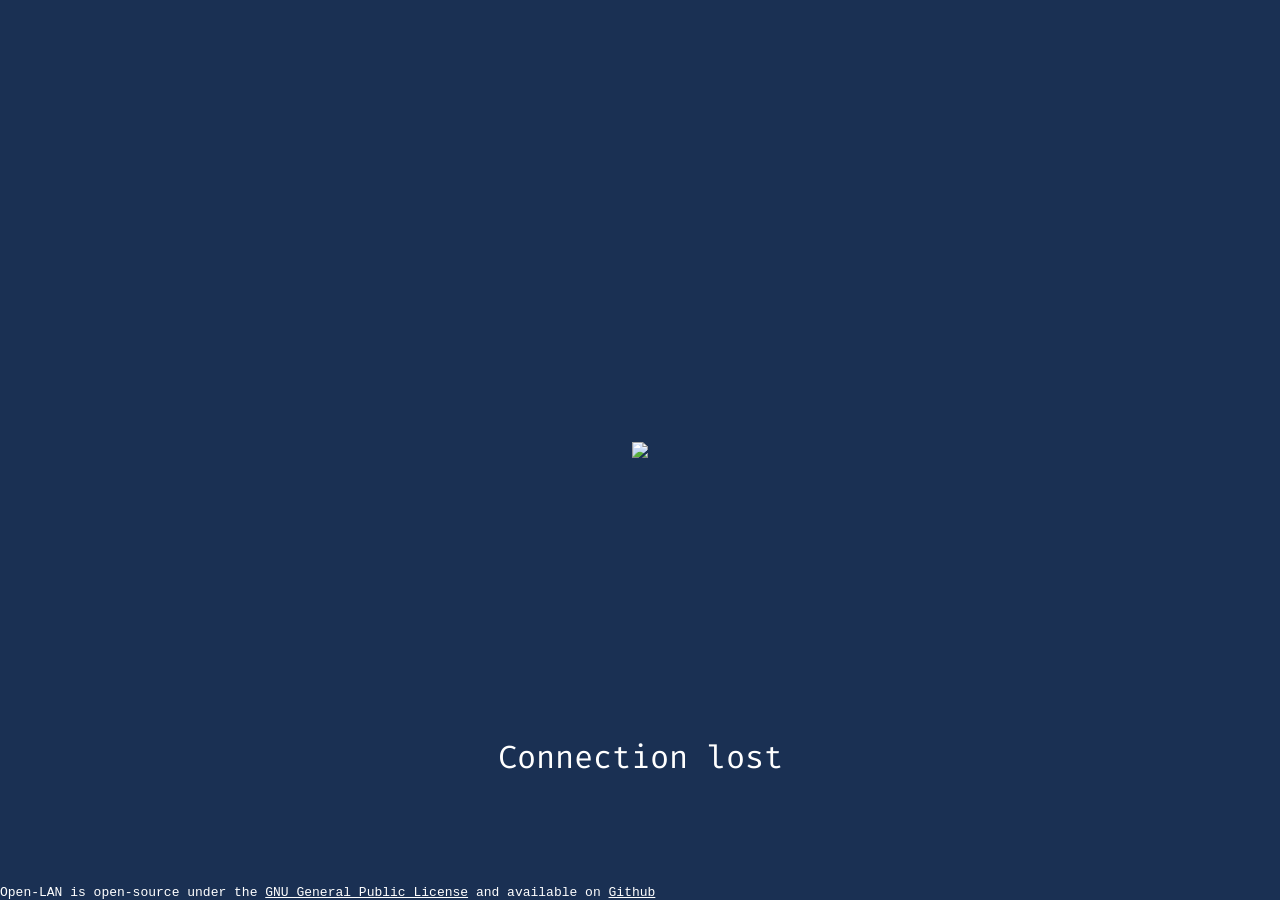
==== commit f8180099: "you can now mention people" ====
--- a/app.html
+++ b/app.html
@@ -17,11 +17,21 @@
             <p class="font white" id="ChatName">You are chatting with: The Void</p>
             <button class="font white" onclick="showMyProfileScreen()">my profile ↓</button>
         </div>
+        <div id="lookingAtOldMsgs">
+            <p class="font white">You are looking at older messages</p>
+            <button class="font" onclick="jumpToBottom()">Jump to bottom</button>
+        </div>
         <div id="msgBox" class="scroll">
 
         </div>
         <div id="textEntryWrapper">
             <div id="embedList"></div>
+            <div id="replying">
+                <img id="replyingPFP">
+                <h1 class="font white" id="replyingUsername"></h1>
+                <p class="font white" id="replyingMsg"></p>
+                <button class="font white" id="replyingCancel" onclick="cancelReply()">x</button>
+            </div>
             <label id="addFile" class="font" for="addFileInput">+</label>
             <input type="file" id="addFileInput" multiple>
             <textarea placeholder="type a message..." id="textEntry" class="font" maxlength="4000"></textarea>
@@ -148,6 +158,14 @@
         <div id="imageOverlay" onclick="imageOverlay.style.visibility = 'hidden'">
             <img id="imageOverlayImg" onload="imageOverlay.style.visibility = 'visible'">
         </div>
+
+        <div id="genericPopup">
+            <div id="popupContents">
+                <h1 id="popupTitle" class="font white">POPUP TITLE</h1>
+                <p id="popupContent" class="font white"> POPUP TEXT AND STUFF</p>
+                <button id="popupClose" onclick="closePopup()" class="font">Close</button>
+            </div>
+        </div>
         
         <div id="loadingOverlay">
             <img src="Media/Logo.png">
@@ -262,6 +280,48 @@
         }
     </script>
     <script>
+        // Popups
+
+        const genericPopup = document.getElementById("genericPopup")
+        const popupTitle = document.getElementById("popupTitle")
+        const popupContent = document.getElementById("popupContent")
+
+        var popupOpen = false
+
+        async function openPopup(title, content) {
+            if (popupOpen) {
+                await new Promise((r, _) => {
+                    function checkPopupOpen() {
+                        if (!popupOpen) {
+                            r()
+                        } else {
+                            setTimeout(checkPopupOpen, 100)
+                        }
+                    }
+
+                    checkPopupOpen()
+                })
+            }
+
+            popupOpen = true
+
+            popupTitle.textContent = title
+            popupContent.textContent = content
+
+            genericPopup.style.visibility = "visible"
+            genericPopup.style.opacity = "1"
+        }
+
+        function closePopup() {
+            genericPopup.style.opacity = "0"
+
+            setTimeout(() => {
+                genericPopup.style.visibility = "hidden"
+                popupOpen = false
+            }, 250)
+        }
+    </script>
+    <script>
         // Misc UI
         window.scrollTo(0, 0)
 
@@ -276,6 +336,10 @@
         var currUID = -1
 
         var editingMsgId = -1
+        var origEditingMsg = ""
+        var editingMsgCurr = ""
+
+        var replyingMsgId = -1
 
         var friendsListShown = false
         function hideFriendsList() {
@@ -301,6 +365,8 @@
             myProfileScreenShown = !myProfileScreenShown
         }
 
+        const lookingAtOldMsgs = document.getElementById("lookingAtOldMsgs")
+
         const currPFP = document.getElementById("currPFP")
         const currPFPFile = document.getElementById("currPFPFile")
         const currPFPOverlay = document.getElementById("currPFPOverlay")
@@ -343,6 +409,11 @@
 
         const imageOverlay = document.getElementById("imageOverlay")
         const imageOverlayImg = document.getElementById("imageOverlayImg")
+
+        const replying = document.getElementById("replying")
+        const replyingPFP = document.getElementById("replyingPFP")
+        const replyingUsername = document.getElementById("replyingUsername")
+        const replyingMsg = document.getElementById("replyingMsg")
 
         const msgRClickMenu = document.getElementById("msgRClickMenu")
         const cpyTxt = document.getElementById("msgCopyTxt")
@@ -581,13 +652,33 @@
 
         rplyTxt.addEventListener("mousedown", (e) => {
             if (msgRClickMenuMsg) {
-                console.log("REPLY!")
+                replyingMsgId = msgRClickMenuMsg["MSGID"]
+                
+                reqUsrInfo(msgRClickMenuMsg["UID"]).then((usrInfo) => {
+                    replyingPFP.src = usrInfo["pfp"]
+                    replyingUsername.textContent = usrInfo["displayname"]
+                    replyingMsg.textContent = msgRClickMenuMsg["content"]
+                    replying.style.visibility = "visible"
+                    embedList.style.top = "-2.5vh"
+                })
             }
         })
+
+        function cancelReply() {
+            replyingMsgId = -1
+            replying.style.visibility = "hidden"
+            embedList.style.top = "0"
+        }
 
         editTxt.addEventListener("mousedown", (e) => {
             if (msgRClickMenuMsg && msgRClickMenuMsg["UID"] == currUID) {
-
+                if (editingMsgId == -1) {
+                    editingMsgId = msgRClickMenuMsg["MSGID"]
+                    origEditingMsg = msgRClickMenuMsg["content"]
+                    editingMsgCurr = origEditingMsg
+
+                    setChat(chatCache)
+                }
             }
         })
 
@@ -618,7 +709,7 @@
 
             setTimeout(() => {
                 pfpScalingWrapper.style.visibility = "hidden"
-            }, 500);
+            }, 250);
         }
 
         pfpSet.onclick = () => {
@@ -626,7 +717,7 @@
 
             setTimeout(() => {
                 pfpScalingWrapper.style.visibility = "hidden"
-            }, 500);
+            }, 250);
 
             if (selected) {
                 currPFP.src = selected
@@ -825,10 +916,14 @@
                 }
 
                 chatDiv.onclick = () => {
+                    if (currChat == chatID) {
+                        return
+                    }
+
                     currChat = chatID
                     changedChat = true
                     currPage = 0
-                    fetchChatData(currChat)
+                    fetchChatData()
                     setChatList()
                 }
 
@@ -850,10 +945,10 @@
                 chatInfo.style.flexDirection = "column"
 
                 let chatName = document.createElement("h2")
-                chatName.style.width = "100%"
+                chatName.style.width = "90%"
                 chatName.style.height = "75%"
                 chatName.style.margin = "0"
-                chatName.style.background = "linear-gradient(to right, white 0%, white 80%, transparent 100%)"
+                chatName.style.background = "linear-gradient(to right, var(--text) 0%, var(--text) 80%, transparent 100%)"
                 chatName.style.backgroundClip = "text"
                 chatName.style.color = "transparent"
                 chatName.style.whiteSpace = "nowrap"
@@ -1045,15 +1140,30 @@
             }
         }
 
-        function getUserInfoFromUID(userInfoList, UID) {
-            for (let index = 0; index < userInfoList.length; index++) {
-                const element = userInfoList[index];
-                if (element["UID"] == UID) {
-                    return element
-                }
-            }
-
-            return {"UID": UID, "displayname":"[missing user]", "pfp":"[data-uri]","username":"[missing user]"}
+        async function getMessageFromMSGID(msgid) {
+            for (let i = 0; i < chatCache["messages"].length; i++) {
+                const msg = chatCache["messages"][i];
+
+                if (msg["MSGID"] == msgid) {
+                    return msg
+                }
+            }
+
+            return (await request(JSON.stringify({"type": "reqMsg", "CID": currChat, "MSGID": msgid})))["msg"]
+        }
+
+        async function getUsernameInChat(username) {
+            const recipientsInfo = await reqMultiUsrInfo(chatCache["Recipients"])
+
+            for (let i = 0; i < recipientsInfo.length; i++) {
+                const recipient = recipientsInfo[i];
+                
+                if (recipient["username"] == username) {
+                    return recipient
+                }
+            }
+
+            return null
         }
 
         async function evalEmbeds(message, msgP) {
@@ -1174,6 +1284,37 @@
         }
 
         async function genMsg(message) {
+            if (message["MSGID"] == editingMsgId) {
+                let msgT = document.createElement("textarea")
+                msgT.classList = "font white"
+                msgT.style.backgroundColor = "rgba(0, 0, 0, 0)"
+                msgT.style.border = "4px solid var(--acc4)"
+                msgT.style.width = "90%"
+                msgT.style.resize = "none"
+                msgT.style.outline = "none"
+                msgT.id = "currEditing"
+                msgT.value = editingMsgCurr
+
+                msgT.addEventListener("keydown", (e) => {
+                    if (e.key == "Enter" && !e.shiftKey) {
+                        request(JSON.stringify({"type": "editMsg", "CID": currChat, "MSGID": message["MSGID"], "new": msgT.value.trim()}))
+                        editingMsgId = -1
+                        origEditingMsg = ""
+                        editingMsgCurr = ""
+                        e.preventDefault()
+                    }
+                    
+                    if (e.key == "Escape") {
+                        editingMsgId = -1
+                        origEditingMsg = ""
+                        editingMsgCurr = ""
+                        setChat(chatCache)
+                    }
+                })
+                
+                return msgT
+            }
+
             const lines = message["content"].split("\n")
             const msgP = document.createElement("p")
             msgP.classList = "font white"
@@ -1197,6 +1338,7 @@
                     } else {
                         wordE = document.createElement("p")
                     }
+
                     wordE.textContent = word + (index + 1 < words.length ? " " : "")
                     wordE.style.display = "inline-block"
                     wordE.style.width = "max-content"
@@ -1204,6 +1346,23 @@
                     wordE.style.wordWrap = "break-word"
                     wordE.style.margin = "0"
                     wordE.style.whiteSpace = "pre-wrap"
+
+                    if (word.startsWith("@")) {
+                        let usrInfo = await getUsernameInChat(word.split("@")[1])
+
+                        if (usrInfo) {
+                            wordE.style.backgroundColor = "var(--highlight)"
+                            wordE.style.borderRadius = "8px"
+                            wordE.style.paddingLeft = "0.5em"
+                            wordE.style.paddingRight = "0.5em"
+                            wordE.textContent = "@" + usrInfo["displayname"]
+
+                            if (usrInfo["UID"] == currUID) {
+                                msgP.dataset.highlighted = true
+                            }
+                        }
+                    }
+
                     msgP.appendChild(wordE)
                 }
 
@@ -1213,6 +1372,21 @@
                 }
             }
 
+            if (message["edited"]) {
+                let editedTxt = document.createElement("p")
+                editedTxt.style.color = "gray"
+                editedTxt.style.fontSize = "0.7em"
+                editedTxt.style.display = "inline-block"
+                editedTxt.style.width = "max-content"
+                editedTxt.style.overflowWrap = "break-word"
+                editedTxt.style.wordWrap = "break-word"
+                editedTxt.style.margin = "0"
+                editedTxt.style.whiteSpace = "pre-wrap"
+                editedTxt.textContent = " (edited)"
+
+                msgP.appendChild(editedTxt)
+            }
+
             if (message["embed"] && message["embed"].length > 0) {
                 await evalEmbeds(message, msgP)
             }
@@ -1227,8 +1401,81 @@
                 messageDate = new Date(message["time"] * 1000)
             }
 
+            const usrInfo = await reqUsrInfo(message["UID"])
+
             const messageDiv = document.createElement("div")
             messageDiv.classList = "messageDiv"
+
+            if (message["replyTo"] && message["replyTo"] != -1) {
+                const replyTarget = await getMessageFromMSGID(message["replyTo"])
+                const replyUsr = await reqUsrInfo(replyTarget["UID"])
+
+                messageDiv.style.paddingTop = "2em"
+
+                const replyToHead = document.createElement("div")
+                replyToHead.style.position = "absolute"
+                replyToHead.style.width = "calc(100%-6em)"
+                replyToHead.style.paddingLeft = "5em"
+                replyToHead.style.paddingRight = "1em"
+                replyToHead.style.height = "1em"
+                replyToHead.style.transform = "translateY(-125%)"
+                replyToHead.style.display = "flex"
+                replyToHead.style.flexDirection = "row"
+                
+                const replyPfp = document.createElement("img")
+                replyPfp.style.aspectRatio = 1
+                replyPfp.style.height = "100%"
+                replyPfp.style.borderRadius = "9999px"
+                replyPfp.src = replyUsr["pfp"]
+
+                const replyDn = document.createElement("h1")
+                replyDn.classList = "font"
+                replyDn.style.color = "lightgray"
+                replyDn.style.fontSize = "1em"
+                replyDn.style.padding = "0"
+                replyDn.style.margin = "0"
+                replyDn.style.cursor = "pointer"
+                replyDn.textContent = replyUsr["displayname"]
+
+                const replyCont = document.createElement("p")
+                replyCont.classList = "font"
+                replyCont.style.width = "80vw"
+                replyCont.style.color = "transparent"
+                replyCont.style.fontSize = "1em"
+                replyCont.style.padding = "0"
+                replyCont.style.paddingLeft = "1em"
+                replyCont.style.margin = "0"
+                replyCont.style.whiteSpace = "nowrap"
+                replyCont.style.background = "linear-gradient(to right, var(--text) 0%, var(--text) 80%, transparent 100%)"
+                replyCont.style.backgroundClip = "text"
+                replyCont.style.cursor = "pointer"
+                replyCont.textContent = replyTarget["content"]
+
+                replyToHead.appendChild(replyPfp)
+                replyToHead.appendChild(replyDn)
+                replyToHead.appendChild(replyCont)
+                messageDiv.appendChild(replyToHead)
+
+                replyToHead.addEventListener("click", (e) => {
+                    let msgE = document.querySelector('[title="MSGID' + message["replyTo"] + '"]')
+
+                    if (msgE) {
+                        msgE.scrollIntoView({"behavior": "smooth", "block": "center"})
+
+                        let origBg = msgE.style.backgroundColor
+                        msgE.style.backgroundColor = "var(--acc6)"
+
+                        setTimeout(() => msgE.style.backgroundColor = origBg, 2500)
+                    }
+
+                    // TODO: Scroll onto different pages
+                })
+
+                if (replyUsr["UID"] == currUID) {
+                    messageDiv.dataset.highlighted = true
+                }
+            }
+
 
             const imgArea = document.createElement("div")
             imgArea.style.width = "2.5%"
@@ -1239,7 +1486,7 @@
             pfpImg.style.border = "3px solid var(--acc4)"
             pfpImg.style.borderRadius = "9999999999px"
             pfpImg.style.backgroundColor = "rgba(0, 0, 0, 0)"
-            pfpImg.src = getUserInfoFromUID(userInfoList, message["UID"])["pfp"]
+            pfpImg.src = usrInfo["pfp"]
 
             const textarea = document.createElement("div")
             textarea.style.width = "96%"
@@ -1249,7 +1496,7 @@
             username.style.margin = "0"
             username.classList = "font white"
             username.style.display = "flex"
-            username.textContent = getUserInfoFromUID(userInfoList, message["UID"])["displayname"]
+            username.textContent = usrInfo["displayname"]
 
             if (messageDate) {
                 const timeDisplay = document.createElement("p")
@@ -1266,6 +1513,11 @@
 
             const msgP = await genMsg(message)
 
+            if (messageDiv.dataset.highlighted || msgP.dataset.highlighted) {
+                messageDiv.style.backgroundColor = "var(--highlighted-transparent)"
+                messageDiv.style.borderLeft = "2px solid var(--highlighted)"
+            }
+
             imgArea.append(pfpImg)
             textarea.appendChild(username)
             textarea.append(msgP)
@@ -1284,14 +1536,15 @@
 
             const messageDiv = document.createElement("div")
             messageDiv.classList = "messageDiv"
-            messageDiv.style.paddingTop = "0"
+            messageDiv.style.padding = "0"
 
             const padArea = document.createElement("div")
-            padArea.style.width = "3%"
+            padArea.style.width = "4%"
 
             if (messageDate) {
                 const timeDisplay = document.createElement("p")
                 timeDisplay.textContent = "(" + messageDate.toLocaleTimeString("en-US", {"hour":"2-digit","minute":"2-digit"}) + ")"
+                timeDisplay.style.width = "4%"
                 timeDisplay.classList = "font smallTime"
 
                 messageDiv.addEventListener("mouseenter", (e) => {
@@ -1310,6 +1563,11 @@
             textarea.style.background = "none"
 
             const msgP = await genMsg(message)
+
+            if (messageDiv.dataset.highlighted || msgP.dataset.highlighted) {
+                messageDiv.style.backgroundColor = "var(--highlighted-transparent)"
+                messageDiv.style.borderLeft = "2px solid var(--highlighted)"
+            }
 
             textarea.append(msgP)
             messageDiv.append(padArea)
@@ -1368,8 +1626,11 @@
 
             if (lastMsg) {
                 if (message["UID"] == lastMsg["UID"] && message["time"] - lastMsg["time"] < 10*60) {
-                    messageDiv = await genSmallMsg(userInfos, message)
-
+                    if (message["replyTo"] && message["replyTo"] != -1) {
+                        messageDiv = await genFullMsg(userInfos, message)
+                    } else {
+                        messageDiv = await genSmallMsg(userInfos, message)
+                    }
                 } else {
                     messageDiv = await genFullMsg(userInfos, message)
                 }
@@ -1412,10 +1673,10 @@
                 chatDiv.scrollTop = 0
             } else {
                 chatDiv.scrollTop = currScroll
-            }
-
-            if (currScroll + chatDiv.offsetHeight >= chatDiv.scrollHeight - 8) {
-                chatDiv.scrollTop = chatDiv.scrollHeight
+
+                if (currScroll + chatDiv.offsetHeight >= chatDiv.scrollHeight - 8) {
+                    chatDiv.scrollTop = chatDiv.scrollHeight
+                }
             }
         }
 
@@ -1424,8 +1685,23 @@
                 return
             }
 
+            if (chat["messages"].length > 100) {
+                let len = chat["messages"].length
+                
+                chat["messages"].splice(0, len - 100 * (currPage + 1))
+                chat["messages"].splice(100, len)
+            }
+
             chatFetchInProgress = true
             chatCache = chat
+
+            if (editingMsgId != -1) {
+                let editingMsgE = document.getElementById("currEditing")
+
+                if (editingMsgE) {
+                    editingMsgCurr = editingMsgE.value
+                }
+            }
 
             const currScroll = chatDiv.scrollTop
             const atBottom = ((currScroll + chatDiv.offsetHeight >= chatDiv.scrollHeight - 8) || changedChat) && !startAtTop
@@ -1452,10 +1728,6 @@
             });
 
             userInfos = await reqMultiUsrInfo(requiredUIDs)
-
-            if (loading) {
-                loadingStatus += 1
-            }
 
             const chatDiv2 = []
 
@@ -1477,7 +1749,7 @@
                 goUpBtn.onclick = () => {
                     currPage += 1
                     changedChat = true
-                    fetchChatData(currChat)
+                    fetchChatData()
                 }
 
                 chatDiv2.push(goUpBtn)
@@ -1486,6 +1758,10 @@
             let lastMsg = null
             for (let index = 0; index < chat["messages"].length; index++) {
                 const message = chat["messages"][index];
+
+                if (message["deleted"]) {
+                    continue
+                }
 
                 await newMsg(message, chatDiv2, lastMsg, userInfos)
                 lastMsg = message
@@ -1504,15 +1780,21 @@
                 goDownBtn.onclick = () => {
                     currPage -= 1
                     startAtTop = true
-                    fetchChatData(currChat)
-                }
+                    fetchChatData()
+                }
+
+                lookingAtOldMsgs.style.visibility = "visible"
 
                 chatDiv2.push(goDownBtn)
+            }
+
+            if (currPage == 0) {
+                lookingAtOldMsgs.style.visibility = "hidden"
             }
 
             padding = document.createElement("div")
             padding.style.width = "100%"
-            padding.style.height = "5em"
+            padding.style.height = "6em"
             chatDiv2.push(padding)
 
             chatDiv.replaceChildren()
@@ -1525,6 +1807,16 @@
 
             startAtTop = false
             chatFetchInProgress = false
+
+            if (loading) {
+                loadingStatus += 1
+            }
+        }
+
+        function jumpToBottom() {
+            currPage = 0
+            changedChat = true
+            fetchChatData()
         }
 
         function updateCachedDisplayname(resp) {
@@ -1545,8 +1837,8 @@
 
                 if (chatCache) {
                     setChat(chatCache)
-                } else if (!chatCache) {
-                    fetchChatData(currChat)
+                } else {
+                    fetchChatData()
                 }
             }
         }
@@ -1569,8 +1861,8 @@
 
                 if (chatCache) {
                     setChat(chatCache)
-                } else if (!chatCache) {
-                    fetchChatData(currChat)
+                } else {
+                    fetchChatData()
                 }
             }
         }
@@ -1693,8 +1985,8 @@
                 ws.send(JSON.stringify({"type": "reqUser"}))
             }
 
-            async function fetchChatData(CID) {
-                ws.send(JSON.stringify({"type": "reqChat", "CID": CID, "page": currPage}))
+            async function fetchChatData() {
+                ws.send(JSON.stringify({"type": "reqChat", "CID": currChat, "page": currPage}))
             }
 
             async function waitUntilLoadingDone() {
@@ -1730,7 +2022,7 @@
             async function load() {
                 loadingText.textContent = "Fetching data..."
                 await fetchSelfData()
-                await fetchChatData(currChat)
+                await fetchChatData()
                 await waitUntilLoadingDone()
 
                 loadingText.textContent = "Waiting for page..."
@@ -1852,10 +2144,8 @@
                                                 if (currPage == 0) {
                                                     chatCache["messages"].push(respBody["message"])
                                                 } else {
-                                                    // OHHHH NOOOOO WHY DID I MAKE MESSAGE PAGING LIKE THIS THIS IS AWFUL
                                                     // TODO: Push next message onto this screen
-                                                    // I guess refetch messages? IDK
-                                                    fetchChatData(currChat)
+                                                    fetchChatData()
                                                     return
                                                 }
 
@@ -1876,8 +2166,15 @@
                                                 });
 
                                                 userInfos = reqMultiUsrInfo(requiredUIDs).then((userInfos) => {
-                                                    let lastMsg = chatCache["messages"][chatCache["messages"].length - 2]
+                                                    let lastMsg = null
                                                     let thisMsg = chatCache["messages"][chatCache["messages"].length - 1]
+
+                                                    chatCache["messages"].forEach((msg) => {
+                                                        if (!msg["deleted"] && msg != thisMsg) {
+                                                            lastMsg = msg
+                                                        }
+                                                    })
+
                                                     let msgList = []
 
                                                     const currScroll = chatDiv.scrollTop
@@ -1885,11 +2182,28 @@
 
                                                     newMsg(thisMsg, msgList, lastMsg, userInfos).then(() => {
                                                         let lastMsgE = document.querySelector('[title="MSGID' + lastMsg["MSGID"] + '"]')
-                                                        lastMsgE.after(msgList[0])
-
-                                                        attemptScroll(atBottom, startAtTop, currScroll)
+
+                                                        if (lastMsgE) {
+                                                            let lastE = lastMsgE
+                                                            msgList.forEach((e) => {
+                                                                lastE.after(e)
+                                                                lastE = e
+                                                            })
+
+                                                            attemptScroll(atBottom, startAtTop, currScroll)
+                                                        }
                                                     })
                                                 })
+                                            }
+                                        }
+
+                                        if (respBody["type"] == "delMsg") {
+                                            if (currChat == respBody["CID"]) {
+                                                let msg = document.querySelector('[title="MSGID' + respBody["MSGID"] + '"]')
+
+                                                if (msg) {
+                                                    msg.remove()
+                                                }
                                             }
                                         }
 
@@ -1915,7 +2229,7 @@
                                         }
 
                                         if (respBody["type"] == "reqChatFailed") {
-                                            setTimeout(() => {fetchChatData(currChat)}, 1000)
+                                            setTimeout(() => {fetchChatData()}, 1000)
                                         }
 
                                         if (respBody["type"] == "logoutSuccess") {
@@ -1977,12 +2291,13 @@
             }
 
             embeddedFiles = []
+            replying.style.visibility = "hidden"
             embedList.replaceChildren()
             embedList.style.visibility = "hidden"
-
-            msgSendResults = await request(JSON.stringify({"type":"sendMsg","CID":currChat,"msg":message,"embed": encodedFiles}))
-
-            console.log(msgSendResults)
+            embedList.style.top = "0"
+
+            msgSendResults = await request(JSON.stringify({"type":"sendMsg","CID":currChat,"msg":message,"embed": encodedFiles, "replyTo": replyingMsgId}))
+            replyingMsgId = -1
         }
 
         async function updateEmbeds() {
@@ -2055,7 +2370,7 @@
         async function uploadFiles(files) {
             if (files && files.length > 0) {
                 if (files.length > 10) {
-                    // Too many files
+                    openPopup("Woah there!", "Please upload up to 10 files at a time!")
                     return
                 }
 
@@ -2063,7 +2378,7 @@
                     const file = files[index];
                     
                     if (file.size > (25*1024*1024)) {
-                        // File too large
+                        openPopup("Woah there!", "That file exceeded the max size of 25MB!")
                         continue
                     }
 
--- a/CSS/app.css
+++ b/CSS/app.css
@@ -14,6 +14,8 @@
     --highlight: #6ea6db;
     --sendButtonGreen: #92c37c;
     --rose: #e99898;
+    --highlighted: #f9e1af;
+    --highlighted-transparent: #f9e1af30;
 }
 
 html, body {
@@ -75,6 +77,39 @@
     font-size: 1.25em;
 }
 
+#lookingAtOldMsgs {
+    position: absolute;
+    width: 95%;
+    top: 3.75em;
+    right: 0;
+    background-color: var(--acc5);
+    z-index: 2;
+    display: flex;
+    flex-direction: row;
+    height: 2em;
+    justify-content: space-between;
+    visibility: hidden;
+}
+
+#lookingAtOldMsgs > p {
+    padding: 0;
+    margin: 0;
+    font-size: 1.25em;
+    line-height: 1.6em;
+    padding-left: 1em;
+}
+
+#lookingAtOldMsgs > button {
+    background-color: var(--button);
+    border: none;
+    cursor: pointer;
+    margin: .25em;
+}
+
+#lookingAtOldMsgs > button:hover {
+    background-color: var(--button-press);
+}
+
 #msgBox {
     position: absolute;
     width: 95%;
@@ -133,13 +168,15 @@
     bottom: 2.5%;
     right: 7.5%;
     padding: 0;
+    display: flex;
+    flex-direction: row;
+    justify-content: space-evenly;
 }
 
 #textEntry {
-    width: calc(92.5% - 1em);
+    width: calc(85% - 1em);
     font-size: 1.5em;
     margin: .25em;
-    margin-bottom: 0;
     padding: .25em;
     border: none;
     background-color: var(--acc5);
@@ -151,11 +188,9 @@
 }
 
 #sendMsg {
-    position: absolute;
     width: 7%;
     font-size: 1.5em;
     margin: .25em auto;
-    height: calc(100% - .5em);
     border: none;
     border-radius: 0;
     background-color: var(--acc5);
@@ -166,6 +201,95 @@
 
 #sendMsg:hover {
     background-color: var(--bg);
+}
+
+#addFile {
+    display: flex;
+
+    width: 7%;
+    font-size: 1.5em;
+    margin: .25em auto;
+    border: none;
+    border-radius: 0;
+    background-color: var(--acc5);
+    color: var(--sendButtonGreen);
+    font-weight: bolder;
+    cursor: pointer;
+    
+    justify-content: center;
+    align-items: center;
+}
+
+#addFile:hover {
+    background-color: var(--bg);
+}
+
+#addFileInput {
+    display: none;
+}
+
+#embedList {
+    position: absolute;
+    width: 100%;
+    height: 15vh;
+    background-color: var(--acc);
+    top: 0;
+    transform: translateY(-100%);
+    overflow-y: hidden;
+    overflow-x: scroll;
+    display: flex;
+    flex-direction: row;
+    visibility: hidden;
+}
+
+#replying {
+    position: absolute;
+    width: 100%;
+    height: 2.5vh;
+    background-color: var(--acc);
+    top: 0;
+    transform: translateY(-100%);
+    overflow: hidden;
+    display: flex;
+    flex-direction: row;
+    visibility: hidden;
+}
+
+#replying > img {
+    height: 100%;
+    border-radius: 9999px;
+}
+
+#replying > h1, #replying > p, #replying > button {
+    font-size: 1em;
+    margin: 0;
+    padding: 0;
+    white-space: nowrap;
+}
+
+#replying > p {
+    margin-left: 1em;
+    margin-right: 1em;
+    background: linear-gradient(to right, var(--text) 0%, var(--text) 80%, transparent 100%);
+    background-clip: text;
+    color: transparent;
+    width: 100%;
+}
+
+#replying > button {
+    position: absolute;
+    right: 0;
+    aspect-ratio: 1;
+    height: 100%;
+    color: gray;
+    background-color: var(--button);
+    border: none;
+    border-radius: 9999px;
+    cursor: pointer;
+}
+
+#replying > button:hover {
+    background-color: var(--button-press);
 }
 
 .smallTime {
@@ -192,6 +316,8 @@
     box-shadow: 0px 0px 4px 4px rgba(0, 0, 0, .5);
     transform: translateX(calc(100% + 8px));
     transition: transform 500ms ease-in-out;
+
+    z-index: 2;
 }
 
 #toggleFriendsList {
@@ -386,7 +512,7 @@
     z-index: 3;
     opacity: 0;
 
-    transition: opacity 0.5s linear;
+    transition: opacity 0.25s linear;
 }
 
 #pfpScaling {
@@ -680,12 +806,74 @@
     margin-top: .5em;
 }
 
-#incomingList {
-
-}
-
-#outgoingList {
-    
+#imageOverlay {
+    position: absolute;
+    width: 100%;
+    height: 100%;
+    top: 0;
+    left: 0;
+    background-color: rgba(0, 0, 0, 0.75);
+    visibility: hidden;
+}
+
+#imageOverlayImg {
+    position: absolute;
+    top: 50%;
+    left: 50%;
+    max-width: 75%;
+    max-height: 75%;
+    transform: translate(-50%, -50%);
+}
+
+#genericPopup {
+    position: absolute;
+    width: 100%;
+    height: 100%;
+    top: 0;
+    left: 0;
+    background-color: rgba(0, 0, 0, 0.75);
+    visibility: hidden;
+    opacity: 0;
+
+    transition: opacity 250ms linear;
+}
+
+#popupContents {
+    position: absolute;
+    width: calc(50% - 2em);
+    height: calc(50% - 2em);
+    top: 50%;
+    left: 50%;
+    transform: translate(-50%, -50%);
+    background-color: var(--bg);
+    padding: 1em;
+    display: flex;
+    flex-direction: column;
+    align-items: center;
+}
+
+#popupTitle {
+    text-align: center;
+    font-size: 2em;
+}
+
+#popupContent {
+    text-align: center;
+    font-size: 1.25em;
+}
+
+#popupClose {
+    position: absolute;
+    width: calc(100% - 2em);
+    font-size: 2em;
+    background-color: var(--button);
+    border: none;
+    cursor: pointer;
+    bottom: 1em;
+}
+
+#popupClose:hover {
+    background-color: var(--button-press);
 }
 
 .header {
@@ -724,8 +912,9 @@
     background-color: var(--bg);
     display: flex;
     justify-content: space-between;
-    padding: 1em;
-    padding-bottom: 0;
+    padding: 0;
+    padding-top: 1em;
+    border-left: 2px solid transparent;
 }
 
 .messageDiv:hover {
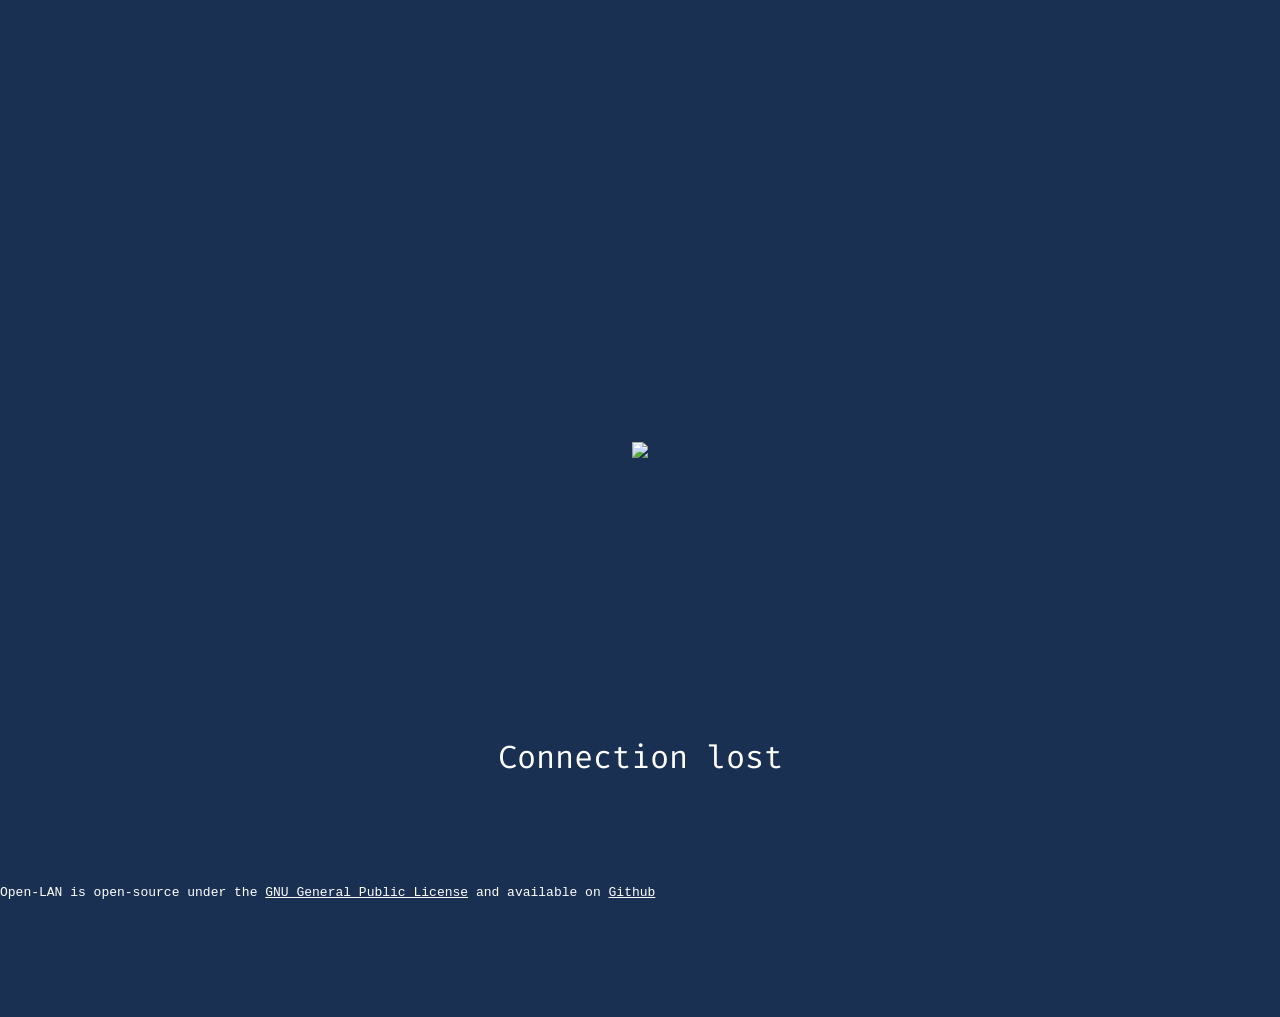
==== commit f749ab52: "caching for chat meta + 0.0.2 alpha release" ====
--- a/app.html
+++ b/app.html
@@ -130,17 +130,13 @@
                     <div id="incomingHeader" class="header">
                         <p class="font white">incoming requests</p>
                     </div>
-                    <div id="incomingList" class="scroll">
-
-                    </div>
+                    <div id="incomingList" class="scroll"></div>
                 </div>
                 <div id="outgoingRequests">
                     <div id="outgoingHeader" class="header">
                         <p class="font white">outgoing requests</p>
                     </div>
-                    <div id="outgoingList" class="scroll">
-
-                    </div>
+                    <div id="outgoingList" class="scroll"></div>
                 </div>
             </div>
         </div>
@@ -155,8 +151,22 @@
             </div>
         </div>
 
-        <div id="imageOverlay" onclick="imageOverlay.style.visibility = 'hidden'">
-            <img id="imageOverlayImg" onload="imageOverlay.style.visibility = 'visible'">
+        <div id="imageOverlay">
+            <img id="imageOverlayImg">
+        </div>
+
+        <div id="textOverlay">
+            <div id="textOverlayContents">
+                <textarea id="textOverlayText" class="font white" readonly>TEXT</textarea>
+                <div id="textOverlayInfoWrapper">
+                    <p id="textOverlayFilename" class="font textOverlayFilename">FILENAME</p>
+                    <div id="textOverlayControls" class="textOverlayControls">
+                        <img id="textOverlayMinimize" src="Media/Minimize.png">
+                        <a id="textOverlayDownload"><img src="Media/Download.png"></a>
+                        <img id="textOverlayCopy" src="Media/Copy.png">
+                    </div>
+                </div>
+            </div>
         </div>
 
         <div id="genericPopup">
@@ -184,9 +194,127 @@
     </footer>
     <script src="JS/stop.js"></script>
     <script>
+        // constants
+        const userInfoCache = []
+
+        const genericPopup = document.getElementById("genericPopup")
+        const popupTitle = document.getElementById("popupTitle")
+        const popupContent = document.getElementById("popupContent")
+
+        const friendsListWrapper = document.getElementById("friendsListWrapper")
+        const toggleFriendsList = document.getElementById("toggleFriendsList")
+        const myProfileScreen = document.getElementById("myProfileScreen")
+        const chatName = document.getElementById("ChatName")
+
+        const chatDiv = document.getElementById("msgBox")
+
+        const lookingAtOldMsgs = document.getElementById("lookingAtOldMsgs")
+
+        const currPFP = document.getElementById("currPFP")
+        const currPFPFile = document.getElementById("currPFPFile")
+        const currPFPOverlay = document.getElementById("currPFPOverlay")
+
+        const bioArea = document.getElementById("bioArea")
+
+        const accInfoDisplayname = document.getElementById("accInfoDisplayname")
+        const accInfoUsername = document.getElementById("accInfoUsername")
+        const accInfoUID = document.getElementById("accInfoUID")
+        const accCreatedDate = document.getElementById("accCreatedDate")
+
+        const logoutBtn = document.getElementById("logoutBtn")
+
+        const pfpScalingWrapper = document.getElementById("pfpScalingWrapper")
+        const pfpPreview = document.getElementById("pfpPreview")
+        const pfpCancel = document.getElementById("pfpPreviewActionsCancel")
+        const pfpSet = document.getElementById("pfpPreviewActionsSet")
+
+        const currUsernameI = document.getElementById("currUsername")
+        const currDisplaynameI = document.getElementById("currDisplayname")
+        const editCurrDisplayname = document.getElementById("editDisplayname")
+        const currBirthdayI = document.getElementById("currBirthday")
+        const editCurrBirthday = document.getElementById("editBirthday")
+        const currPronounsI = document.getElementById("currPronouns")
+        const editCurrPronouns = document.getElementById("editPronouns")
+
+        const friendCount = document.getElementById("friendCount")
+        const friendsList = document.getElementById("friendsList")
+
+        const friendReqScreenBtn = document.getElementById("friendReqSBtn")
+        const friendReqScreen = document.getElementById("friendReqScreen")
+
+        const friendSearchbar = document.getElementById("friendSearchbar")
+        const friendSearchIcon = document.getElementById("friendSearchIcon")
+        
+        const friendSearchResult = document.getElementById("friendSearchResult")
+
+        const incomingList = document.getElementById("incomingList")
+        const outgoingList = document.getElementById("outgoingList")
+
+        const imageOverlay = document.getElementById("imageOverlay")
+        const imageOverlayImg = document.getElementById("imageOverlayImg")
+
+        const textOverlay = document.getElementById("textOverlay")
+        const textOverlayContents = document.getElementById("textOverlayContents")
+        const textOverlayContent = document.getElementById("textOverlayText")
+        const textOverlayFilename = document.getElementById("textOverlayFilename")
+        const textOverlayMinimize = document.getElementById("textOverlayMinimize")
+        const textOverlayDownload = document.getElementById("textOverlayDownload")
+        const textOverlayCopy = document.getElementById("textOverlayCopy")
+
+        const replying = document.getElementById("replying")
+        const replyingPFP = document.getElementById("replyingPFP")
+        const replyingUsername = document.getElementById("replyingUsername")
+        const replyingMsg = document.getElementById("replyingMsg")
+
+        const msgRClickMenu = document.getElementById("msgRClickMenu")
+        const cpyTxt = document.getElementById("msgCopyTxt")
+        const rplyTxt = document.getElementById("msgReplyTxt")
+        const editTxt = document.getElementById("msgEditTxt")
+        const delTxt = document.getElementById("msgDeleteTxt")
+
+        const embedList = document.getElementById("embedList")
+        const textEntry = document.getElementById("textEntry")
+        const sendMsgBtn = document.getElementById("sendMsg")
+        const addFileBtn = document.getElementById("addFileInput")
+    </script>
+    <script>
+        // String comparison by aceakash (https://github.com/aceakash/string-similarity)
+        
+        function compareTwoStrings(first, second) {
+            first = first.replace(/\s+/g, '')
+            second = second.replace(/\s+/g, '')
+
+            if (first === second) return 1; // identical or empty
+            if (first.length < 2 || second.length < 2) return 0; // if either is a 0-letter or 1-letter string
+
+            let firstBigrams = new Map();
+            for (let i = 0; i < first.length - 1; i++) {
+                const bigram = first.substring(i, i + 2);
+                const count = firstBigrams.has(bigram)
+                    ? firstBigrams.get(bigram) + 1
+                    : 1;
+
+                firstBigrams.set(bigram, count);
+            };
+
+            let intersectionSize = 0;
+            for (let i = 0; i < second.length - 1; i++) {
+                const bigram = second.substring(i, i + 2);
+                const count = firstBigrams.has(bigram)
+                    ? firstBigrams.get(bigram)
+                    : 0;
+
+                if (count > 0) {
+                    firstBigrams.set(bigram, count - 1);
+                    intersectionSize++;
+                }
+            }
+
+            return (2.0 * intersectionSize) / (first.length + second.length - 2);
+        }
+    </script>
+    <script>
         // Userinfo Mgr
-        const userInfoCache = []
-
         async function reqUsrInfo(UID) {
             for (let index = 0; index < userInfoCache.length; index++) {
                 const userInfo = userInfoCache[index];
@@ -205,7 +333,7 @@
         }
 
         async function reqMultiUsrInfo(UidList) {
-            var requiredUIDs = []
+            const requiredUIDs = []
 
             UidList.forEach((uid) => {
                 if (!requiredUIDs.includes(uid)) {
@@ -244,48 +372,7 @@
         }
     </script>
     <script>
-        // String comparison by aceakash (https://github.com/aceakash/string-similarity)
-        
-        function compareTwoStrings(first, second) {
-            first = first.replace(/\s+/g, '')
-            second = second.replace(/\s+/g, '')
-
-            if (first === second) return 1; // identical or empty
-            if (first.length < 2 || second.length < 2) return 0; // if either is a 0-letter or 1-letter string
-
-            let firstBigrams = new Map();
-            for (let i = 0; i < first.length - 1; i++) {
-                const bigram = first.substring(i, i + 2);
-                const count = firstBigrams.has(bigram)
-                    ? firstBigrams.get(bigram) + 1
-                    : 1;
-
-                firstBigrams.set(bigram, count);
-            };
-
-            let intersectionSize = 0;
-            for (let i = 0; i < second.length - 1; i++) {
-                const bigram = second.substring(i, i + 2);
-                const count = firstBigrams.has(bigram)
-                    ? firstBigrams.get(bigram)
-                    : 0;
-
-                if (count > 0) {
-                    firstBigrams.set(bigram, count - 1);
-                    intersectionSize++;
-                }
-            }
-
-            return (2.0 * intersectionSize) / (first.length + second.length - 2);
-        }
-    </script>
-    <script>
         // Popups
-
-        const genericPopup = document.getElementById("genericPopup")
-        const popupTitle = document.getElementById("popupTitle")
-        const popupContent = document.getElementById("popupContent")
-
         var popupOpen = false
 
         async function openPopup(title, content) {
@@ -325,13 +412,6 @@
         // Misc UI
         window.scrollTo(0, 0)
 
-        const friendsListWrapper = document.getElementById("friendsListWrapper")
-        const toggleFriendsList = document.getElementById("toggleFriendsList")
-        const myProfileScreen = document.getElementById("myProfileScreen")
-        const chatName = document.getElementById("ChatName")
-
-        const chatDiv = document.getElementById("msgBox")
-
         var currChat = 0
         var currUID = -1
 
@@ -365,61 +445,34 @@
             myProfileScreenShown = !myProfileScreenShown
         }
 
-        const lookingAtOldMsgs = document.getElementById("lookingAtOldMsgs")
-
-        const currPFP = document.getElementById("currPFP")
-        const currPFPFile = document.getElementById("currPFPFile")
-        const currPFPOverlay = document.getElementById("currPFPOverlay")
-
-        const bioArea = document.getElementById("bioArea")
-
-        const accInfoDisplayname = document.getElementById("accInfoDisplayname")
-        const accInfoUsername = document.getElementById("accInfoUsername")
-        const accInfoUID = document.getElementById("accInfoUID")
-        const accCreatedDate = document.getElementById("accCreatedDate")
-
-        const logoutBtn = document.getElementById("logoutBtn")
-
-        const pfpScalingWrapper = document.getElementById("pfpScalingWrapper")
-        const pfpPreview = document.getElementById("pfpPreview")
-        const pfpCancel = document.getElementById("pfpPreviewActionsCancel")
-        const pfpSet = document.getElementById("pfpPreviewActionsSet")
-
-        const currUsernameI = document.getElementById("currUsername")
-        const currDisplaynameI = document.getElementById("currDisplayname")
-        const editCurrDisplayname = document.getElementById("editDisplayname")
-        const currBirthdayI = document.getElementById("currBirthday")
-        const editCurrBirthday = document.getElementById("editBirthday")
-        const currPronounsI = document.getElementById("currPronouns")
-        const editCurrPronouns = document.getElementById("editPronouns")
-
-        const friendCount = document.getElementById("friendCount")
-        const friendsList = document.getElementById("friendsList")
-
-        const friendReqScreenBtn = document.getElementById("friendReqSBtn")
-        const friendReqScreen = document.getElementById("friendReqScreen")
-
-        const friendSearchbar = document.getElementById("friendSearchbar")
-        const friendSearchIcon = document.getElementById("friendSearchIcon")
-        
-        const friendSearchResult = document.getElementById("friendSearchResult")
-
-        const incomingList = document.getElementById("incomingList")
-        const outgoingList = document.getElementById("outgoingList")
-
-        const imageOverlay = document.getElementById("imageOverlay")
-        const imageOverlayImg = document.getElementById("imageOverlayImg")
-
-        const replying = document.getElementById("replying")
-        const replyingPFP = document.getElementById("replyingPFP")
-        const replyingUsername = document.getElementById("replyingUsername")
-        const replyingMsg = document.getElementById("replyingMsg")
-
-        const msgRClickMenu = document.getElementById("msgRClickMenu")
-        const cpyTxt = document.getElementById("msgCopyTxt")
-        const rplyTxt = document.getElementById("msgReplyTxt")
-        const editTxt = document.getElementById("msgEditTxt")
-        const delTxt = document.getElementById("msgDeleteTxt")
+        imageOverlay.addEventListener("click", () => {
+            imageOverlay.style.visibility = "hidden"
+        })
+
+        imageOverlayImg.addEventListener("click", (e) => {
+            e.stopPropagation()
+        })
+
+        textOverlay.addEventListener("click", () => {
+            textOverlay.style.visibility = "hidden"
+        })
+
+        textOverlayContents.addEventListener("click", (e) => {
+            e.stopPropagation()
+            console.log("stopped")
+        })
+
+        textOverlayMinimize.addEventListener("click", () => {
+            textOverlay.style.visibility = "hidden"
+        })
+
+        textOverlayCopy.addEventListener("click", () => {
+            try {
+                window.navigator.clipboard.writeText(textOverlayContent.textContent)
+            } catch {
+                console.warn("Failed to copy to clipboard!")
+            }
+        })
 
         var chats = []
         var friends = []
@@ -434,7 +487,7 @@
             friendSearchResult.replaceChildren()
 
             searchResult["results"].forEach((res) => {
-                let parent = document.createElement("div")
+                const parent = document.createElement("div")
                 parent.style.width = "calc(100% - 2em)"
                 parent.style.height = "calc(100px - 2em)"
                 parent.style.display = "flex"
@@ -442,24 +495,24 @@
                 parent.style.overflow = "hidden"
                 parent.style.padding = "1em"
 
-                let pfpWrapper = document.createElement("div")
+                const pfpWrapper = document.createElement("div")
                 pfpWrapper.style.height = "100%"
                 pfpWrapper.style.width = "fit-content"
                 
-                let pfpImg = document.createElement("img")
+                const pfpImg = document.createElement("img")
                 pfpImg.src = res["pfp"]
                 pfpImg.style.height = "100%"
                 pfpImg.style.borderRadius = "9999px"
                 pfpImg.style.border = "4px solid var(--acc4)"
 
-                let infoWrapper = document.createElement("div")
+                const infoWrapper = document.createElement("div")
                 infoWrapper.style.width = "70%"
                 infoWrapper.style.height = "100%"
                 infoWrapper.style.marginLeft = "1em"
                 infoWrapper.style.display = "flex"
                 infoWrapper.style.flexDirection = "column"
 
-                let displayname = document.createElement("h1")
+                const displayname = document.createElement("h1")
                 displayname.style.width = "100%"
                 displayname.style.height = "75%"
                 displayname.style.margin = "0"
@@ -467,7 +520,7 @@
                 displayname.classList = "font white"
                 displayname.textContent = res["displayname"]
 
-                let extraInfo = document.createElement("p")
+                const extraInfo = document.createElement("p")
                 extraInfo.style.widows = "100%"
                 extraInfo.style.height = "25%"
                 extraInfo.style.margin = "0"
@@ -475,7 +528,7 @@
                 extraInfo.classList = "font white"
                 extraInfo.textContent = res["username"] + " | ID: " + res["UID"]
 
-                let btn = document.createElement("button")
+                const btn = document.createElement("button")
                 btn.style.width = "30%"
                 btn.style.height = "100%"
                 btn.style.border = "none"
@@ -538,7 +591,7 @@
             }
 
             if (search.length < 3 || search.length > 30) {
-                let err = document.createElement("p")
+                const err = document.createElement("p")
                 err.classList = "font white"
                 err.style.textAlign = "center"
                 err.textContent = "Please input a valid username!"
@@ -546,7 +599,7 @@
                 return
             }
 
-            let searching = document.createElement("p")
+            const searching = document.createElement("p")
             searching.classList = "font white"
             searching.style.textAlign = "center"
             searching.textContent = "Searching..."
@@ -557,7 +610,7 @@
             searching.remove()
 
             if (searchResult["type"] == "userSearchFailed") {
-                let err = document.createElement("p")
+                const err = document.createElement("p")
                 err.classList = "font white"
                 err.style.textAlign = "center"
                 err.textContent = "We could not find that user!"
@@ -744,9 +797,9 @@
             outgoingList.replaceChildren()
 
             friendReqs.forEach((req) => {
-                let uid = req["UID"]
+                const uid = req["UID"]
                 reqUsrInfo(uid).then((uInfo) => {
-                    let reqDiv = document.createElement("div")
+                    const reqDiv = document.createElement("div")
                     reqDiv.style.width = "100%"
                     reqDiv.style.height = "60px"
                     reqDiv.style.overflow = "hidden"
@@ -754,23 +807,23 @@
                     reqDiv.style.flexDirection = "row"
                     reqDiv.style.marginBottom = "1em"
 
-                    let pfpDiv = document.createElement("div")
+                    const pfpDiv = document.createElement("div")
                     pfpDiv.style.width = "56px"
                     pfpDiv.style.height = "56px"
 
-                    let pfpImg = document.createElement("img")
+                    const pfpImg = document.createElement("img")
                     pfpImg.style.width = "100%"
                     pfpImg.style.height = "100%"
                     pfpImg.style.borderRadius = "99999px"
                     pfpImg.style.border = "2px solid var(--acc4)"
                     pfpImg.src = uInfo["pfp"]
 
-                    let infoDiv = document.createElement("div")
+                    const infoDiv = document.createElement("div")
                     infoDiv.style.width = "70%"
                     infoDiv.style.height = "100%"
                     infoDiv.style.marginLeft = "1em"
 
-                    let displayname = document.createElement("h1")
+                    const displayname = document.createElement("h1")
                     displayname.style.width = "100%"
                     displayname.style.height = "75%"
                     displayname.style.margin = "0"
@@ -781,20 +834,20 @@
                     displayname.classList = "font"
                     displayname.textContent = uInfo["displayname"]
 
-                    let extraInfo = document.createElement("p")
+                    const extraInfo = document.createElement("p")
                     extraInfo.style.width = "100%"
                     extraInfo.style.height = "25%"
                     extraInfo.style.margin = "0"
                     extraInfo.classList = "font white"
                     extraInfo.textContent = uInfo["username"] + " | ID: " + uInfo["UID"]
 
-                    let sep = document.createElement("div")
+                    const sep = document.createElement("div")
                     sep.style.width = "4px"
                     sep.style.height = "100%"
                     sep.style.backgroundColor = "var(--acc4)"
                     sep.style.borderRadius = "9999px"
 
-                    let actionDiv = document.createElement("div")
+                    const actionDiv = document.createElement("div")
                     actionDiv.style.width = "30%"
                     actionDiv.style.height = "100%"
                     actionDiv.style.display = "flex"
@@ -812,7 +865,7 @@
                     reqDiv.appendChild(actionDiv)
 
                     if (req["type"] == "incoming") {
-                        let checkBtn = document.createElement("button")
+                        const checkBtn = document.createElement("button")
                         checkBtn.style.width = "50%"
                         checkBtn.style.height = "100%"
                         checkBtn.style.background = "none"
@@ -823,13 +876,13 @@
                         checkBtn.classList = "font"
                         checkBtn.textContent = "✓"
 
-                        let sep = document.createElement("div")
+                        const sep = document.createElement("div")
                         sep.style.width = "4px"
                         sep.style.height = "75%"
                         sep.style.backgroundColor = "var(--acc4)"
                         sep.style.borderRadius = "9999px"
 
-                        let xBtn = document.createElement("button")
+                        const xBtn = document.createElement("button")
                         xBtn.style.width = "50%"
                         xBtn.style.height = "100%"
                         xBtn.style.background = "none"
@@ -854,7 +907,7 @@
 
                         incomingList.appendChild(reqDiv)
                     } else {
-                        let xBtn = document.createElement("button")
+                        const xBtn = document.createElement("button")
                         xBtn.style.width = "100%"
                         xBtn.style.height = "100%"
                         xBtn.style.background = "none"
@@ -880,6 +933,7 @@
         }
 
         var settingChatList = false
+        const chatMetaCache = []
         async function setChatList() {
             if (settingChatList) {
                 return
@@ -894,14 +948,21 @@
 
             for (let chatInd = 0; chatInd < chats.length; chatInd++) {
                 const chatID = chats[chatInd]
-                const chat = (await request(JSON.stringify({"type": "reqChatMeta", "CID": chatID})))["chat"]
+                let chat = null
+
+                if (chatMetaCache[chatID.toString()]) {
+                    chat = chatMetaCache[chatID.toString()]
+                } else {
+                    chat = (await request(JSON.stringify({"type": "reqChatMeta", "CID": chatID})))["chat"]
+                    chatMetaCache[chatID.toString()] = chat
+                }
 
                 if (chat == null) {
                     console.log("Failed to fetch chat " + chatID + ", pretending it doesn't exist")
                     continue
                 }
 
-                let chatDiv = document.createElement("div")
+                const chatDiv = document.createElement("div")
                 chatDiv.style.width = "100%"
                 chatDiv.style.height = "60px"
                 chatDiv.style.margin = "0"
@@ -927,24 +988,24 @@
                     setChatList()
                 }
 
-                let chatImg = document.createElement("div")
+                const chatImg = document.createElement("div")
                 chatImg.style.width = "60px"
                 chatImg.style.height = "60px"
 
-                let chatImgPic = document.createElement("img")
+                const chatImgPic = document.createElement("img")
                 chatImgPic.style.width = "56px"
                 chatImgPic.style.height = "56px"
                 chatImgPic.style.borderRadius = "9999px"
                 chatImgPic.style.border = "2px solid var(--acc4)"
                 
-                let chatInfo = document.createElement("div")
+                const chatInfo = document.createElement("div")
                 chatInfo.style.width = "calc(100% - 60px)"
                 chatInfo.style.height = "100%"
                 chatInfo.style.marginLeft = "1em"
                 chatInfo.style.display = "flex"
                 chatInfo.style.flexDirection = "column"
 
-                let chatName = document.createElement("h2")
+                const chatName = document.createElement("h2")
                 chatName.style.width = "90%"
                 chatName.style.height = "75%"
                 chatName.style.margin = "0"
@@ -955,10 +1016,10 @@
                 chatName.classList = "font"
 
                 if (chat["type"] == "dm") {
-                    let other = chat["recipients"].filter(item => item != currUID)
+                    const other = chat["recipients"].filter(item => item != currUID)
 
                     if (other && other.length > 0) {
-                        let otherInfo = await reqUsrInfo(other[0])
+                        const otherInfo = await reqUsrInfo(other[0])
 
                         chatName.textContent = otherInfo["displayname"]
                         chatImgPic.src = otherInfo["pfp"]
@@ -1011,7 +1072,7 @@
             accInfoDisplayname.textContent = resp["displayname"]
             accInfoUsername.textContent = resp["username"]
             accInfoUID.textContent = "Account ID: " + currUID
-            accCreatedDate.textContent = new Date(resp["accCreated"] * 1000).toLocaleDateString()
+            accCreatedDate.textContent = (new Date(resp["accCreated"] * 1000)).toLocaleDateString()
 
             bioArea.value = resp["bio"]
 
@@ -1166,6 +1227,7 @@
             return null
         }
 
+        const embedCache = []
         async function evalEmbeds(message, msgP) {
             const embeds = document.createElement("div")
             embeds.style.width = "100%"
@@ -1175,19 +1237,20 @@
 
             for (let index = 0; index < message["embed"].length; index++) {
                 const embed = message["embed"][index];
-                embedType = "application/octet-stream"
-
-                try {
-                    let resp = await fetch(embed, {"method": "HEAD"})
-                    
-                    if (resp.ok) {
-                        embedType = resp.headers.get("content-type")
-                    }
-                } catch {
-                    console.log("Failed to get embed type")
-                }
-
-                filename = embed.slice(4)
+
+                if (embedCache[embed]) {
+                    embedContent = embedCache[embed]
+                } else {
+                    embedContent = await request(JSON.stringify({"type": "getEmbed", "embedUrl": embed}))
+                    embedCache[embed] = embedContent
+                }
+
+                if (!embedContent) {
+                    continue
+                }
+
+                const embedType = embedContent["embedType"]
+                let filename = embed.slice(4)
 
                 try {
                     splits = filename.split(".")
@@ -1198,7 +1261,7 @@
                 } catch {}
 
                 if (embedType.startsWith("image/")) {
-                    let img = document.createElement("img")
+                    const img = document.createElement("img")
                     img.style.maxHeight = "9em"
                     img.style.maxWidth = "50vw"
                     img.style.border = "none"
@@ -1210,43 +1273,27 @@
                     img.style.marginBottom = "1em"
 
                     img.onclick = () => {
-                        imageOverlayImg.src = embed
+                        imageOverlayImg.src = img.src
+                        imageOverlay.style.visibility = "visible"
                     }
 
-                    loadPromise = new Promise((resolve, reject) => {
-                        img.onload = () => {
-                            resolve()
-                        }
-
-                        img.onabort = () => {
-                            reject()
-                        }
-
-                        img.onerror = () => {
-                            reject()
-                        }
-                    })
-
-                    img.src = embed
-
-                    await loadPromise
+                    img.src = "data:" + embedType + ";base64," + embedContent["embedContent"]
 
                     embeds.appendChild(img)
                 } else if (embedType.startsWith("audio/")) {
-                    let audio = document.createElement("audio")
+                    const audio = document.createElement("audio")
                     audio.style.height = "4em"
                     audio.style.width = "25vw"
                     audio.style.border = "none"
                     audio.style.borderRadius = "8px"
+                    audio.style.marginRight = "1em"
                     audio.controls = "true"
                     audio.title = filename
-                    audio.src = embed
-
-                    audio.style.marginRight = "1em"
+                    audio.src = "data:" + embedType + ";base64," + embedContent["embedContent"]
                     
                     embeds.appendChild(audio)
                 } else if (embedType.startsWith("video/")) {
-                    let video = document.createElement("video")
+                    const video = document.createElement("video")
                     video.style.height = "9em"
                     video.style.maxWidth = "50vw"
                     video.style.border = "none"
@@ -1255,18 +1302,107 @@
                     video.style.marginBottom = "1em"
                     video.controls = "true"
                     video.title = filename
-                    video.src = embed
+                    video.src = "data:" + embedType + ";base64," + embedContent["embedContent"]
                     
                     embeds.appendChild(video)
+                } else if (embedType.startsWith("text/")) {
+                    const text = document.createElement("div")
+                    text.style.height = "9em"
+                    text.style.maxWidth = "25vw"
+                    text.style.border = "none"
+                    text.style.borderRadius = "8px"
+                    text.style.marginRight = "1em"
+                    text.style.marginBottom = "1em"
+                    text.style.backgroundColor = "var(--acc2)"
+                    text.style.display = "flex"
+                    text.style.flexDirection = "column"
+
+                    const actualText = document.createElement("textarea")
+                    actualText.style.resize = "none"
+                    actualText.style.width = "100%"
+                    actualText.style.height = "80%"
+                    actualText.style.padding = "0"
+                    actualText.style.backgroundColor = "var(--acc4)"
+                    actualText.style.border = "none"
+                    actualText.style.borderTopLeftRadius = "8px"
+                    actualText.style.borderTopRightRadius = "8px"
+                    actualText.style.outline = "none"
+                    actualText.classList = "font white"
+                    actualText.readOnly = true
+                    
+                    const contentBytes = Uint8Array.fromBase64(embedContent["embedContent"])
+                    const content = textDecode(contentBytes)
+
+                    actualText.textContent = content.slice(0, 1000)
+                    
+                    if (contentBytes.length > 1000) {
+                        actualText.textContent = actualText.textContent + "...\n(End of preview)"
+                    }
+
+                    const infoWrapper = document.createElement("div")
+                    infoWrapper.style.width = "100%"
+                    infoWrapper.style.height = "20%"
+                    infoWrapper.style.padding = "0"
+                    infoWrapper.style.display = "flex"
+                    infoWrapper.style.flexDirection = "row"
+                    infoWrapper.style.alignItems = "center"
+
+                    const filenameP = document.createElement("p")
+                    filenameP.classList = "font textOverlayFilename"
+                    filenameP.textContent = filename
+
+                    const controls = document.createElement("div")
+                    controls.classList = "textOverlayControls"
+
+                    const maximize = document.createElement("img")
+                    maximize.src = "Media/Maximize.png"
+
+                    const downloadA = document.createElement("a")
+                    downloadA.download = filename
+                    downloadA.href = embed
+
+                    const download = document.createElement("img")
+                    download.src = "Media/Download.png"
+                    downloadA.appendChild(download)
+
+                    const copy = document.createElement("img")
+                    copy.src = "Media/Copy.png"
+
+                    maximize.onclick = () => {
+                        textOverlayContent.textContent = content
+                        textOverlayFilename.textContent = filename
+                        textOverlayDownload.download = filename
+                        textOverlayDownload.href = embed
+                        textOverlay.style.visibility = "visible"
+                    }
+
+                    copy.onclick = () => {
+                        try {
+                            window.navigator.clipboard.writeText(content)
+                        } catch {
+                            console.warn("Failed to copy to clipboard!")
+                        }
+                    }
+
+                    controls.appendChild(maximize)
+                    controls.appendChild(downloadA)
+                    controls.appendChild(copy)
+
+                    infoWrapper.appendChild(filenameP)
+                    infoWrapper.appendChild(controls)
+
+                    text.appendChild(actualText)
+                    text.appendChild(infoWrapper)
+                    embeds.appendChild(text)
                 } else {
-                    let generic = document.createElement("div")
+                    const generic = document.createElement("div")
                     generic.style.height = "5em"
                     generic.style.width = "25vw"
                     generic.style.border = "none"
                     generic.style.borderRadius = "8px"
                     generic.style.backgroundColor = "var(--acc2)"
 
-                    let title = document.createElement("a")
+                    const title = document.createElement("a")
                     title.style.width = "100%"
                     title.style.height = "1em"
                     title.style.fontSize = "1.25em"
@@ -1285,7 +1421,7 @@
 
         async function genMsg(message) {
             if (message["MSGID"] == editingMsgId) {
-                let msgT = document.createElement("textarea")
+                const msgT = document.createElement("textarea")
                 msgT.classList = "font white"
                 msgT.style.backgroundColor = "rgba(0, 0, 0, 0)"
                 msgT.style.border = "4px solid var(--acc4)"
@@ -1329,7 +1465,7 @@
                 for (let index = 0; index < words.length; index++) {
                     const word = words[index];
 
-                    var wordE = null
+                    let wordE = null
                     if (word.startsWith("http://") || word.startsWith("https://")) {
                         wordE = document.createElement("a")
                         wordE.href = word
@@ -1348,13 +1484,15 @@
                     wordE.style.whiteSpace = "pre-wrap"
 
                     if (word.startsWith("@")) {
-                        let usrInfo = await getUsernameInChat(word.split("@")[1])
+                        const usrInfo = await getUsernameInChat(word.split("@")[1])
 
                         if (usrInfo) {
                             wordE.style.backgroundColor = "var(--highlight)"
                             wordE.style.borderRadius = "8px"
                             wordE.style.paddingLeft = "0.5em"
                             wordE.style.paddingRight = "0.5em"
+                            wordE.style.marginRight = "0.5em"
+                            wordE.style.cursor = "pointer"
                             wordE.textContent = "@" + usrInfo["displayname"]
 
                             if (usrInfo["UID"] == currUID) {
@@ -1367,13 +1505,13 @@
                 }
 
                 if (line + 1 < lines.length) {
-                    var br = document.createElement("br")
+                    const br = document.createElement("br")
                     msgP.appendChild(br)
                 }
             }
 
             if (message["edited"]) {
-                let editedTxt = document.createElement("p")
+                const editedTxt = document.createElement("p")
                 editedTxt.style.color = "gray"
                 editedTxt.style.fontSize = "0.7em"
                 editedTxt.style.display = "inline-block"
@@ -1395,7 +1533,7 @@
         }
 
         async function genFullMsg(userInfoList, message) {
-            var messageDate = null
+            let messageDate = null
 
             if (message["time"]) {
                 messageDate = new Date(message["time"] * 1000)
@@ -1456,19 +1594,26 @@
                 replyToHead.appendChild(replyCont)
                 messageDiv.appendChild(replyToHead)
 
-                replyToHead.addEventListener("click", (e) => {
-                    let msgE = document.querySelector('[title="MSGID' + message["replyTo"] + '"]')
+                replyToHead.addEventListener("click", () => {
+                    const msgE = document.querySelector('[data-msgid="MSGID' + message["replyTo"] + '"]')
 
                     if (msgE) {
                         msgE.scrollIntoView({"behavior": "smooth", "block": "center"})
 
-                        let origBg = msgE.style.backgroundColor
+                        const origBg = msgE.style.backgroundColor
                         msgE.style.backgroundColor = "var(--acc6)"
 
                         setTimeout(() => msgE.style.backgroundColor = origBg, 2500)
+                    } else {
+                        let msgPage = Math.floor(message["replyTo"] / 100)
+                        let currPageFromTop = Math.floor(message["MSGID"] / 100)
+
+                        if (currPageFromTop > msgPage) {
+                            currPage = currPageFromTop - msgPage
+                            highlightMsg = message["replyTo"]
+                            fetchChatData()
+                        }
                     }
-
-                    // TODO: Scroll onto different pages
                 })
 
                 if (replyUsr["UID"] == currUID) {
@@ -1528,7 +1673,7 @@
         }
 
         async function genSmallMsg(userInfoList, message) {
-            var messageDate = null
+            let messageDate = null
 
             if (message["time"]) {
                 messageDate = new Date(message["time"] * 1000)
@@ -1580,6 +1725,7 @@
         var chatFetchInProgress = false
         var changedChat = true
         var startAtTop = false
+        var highlightMsg = -1
         var currPage = 0
         var maxPage = 0
 
@@ -1622,7 +1768,7 @@
                 }
             }
 
-            var messageDiv = null
+            let messageDiv = null
 
             if (lastMsg) {
                 if (message["UID"] == lastMsg["UID"] && message["time"] - lastMsg["time"] < 10*60) {
@@ -1638,7 +1784,7 @@
                 messageDiv = await genFullMsg(userInfos, message)
             }
 
-            messageDiv.title = "MSGID" + message["MSGID"]
+            messageDiv.dataset.msgid = "MSGID" + message["MSGID"]
 
             messageDiv.addEventListener("contextmenu", (e) => {
                 e.preventDefault()
@@ -1662,6 +1808,35 @@
                 }
                 msgRClickMenuMsg = message
             })
+
+            if (highlightMsg == message["MSGID"]) {
+                highlightMsg = -1
+
+                const chatFinishedPromise = new Promise((r) => {
+                    function check() {
+                        if (!chatFetchInProgress) {
+                            r()
+                        } else {
+                            setTimeout(check, 100)
+                        }
+                    }
+
+                    check()
+                })
+
+                chatFinishedPromise.then(() => {
+                    const origBg = messageDiv.style.backgroundColor
+                    messageDiv.style.backgroundColor = "var(--acc6)"
+                    messageDiv.scrollIntoView({
+                        "behavior": "smooth",
+                        "block": "center"
+                    })
+
+                    setTimeout(() => {
+                        messageDiv.style.backgroundColor = origBg
+                    }, 2500)
+                })
+            }
 
             chatDiv2.push(messageDiv)
         }
@@ -1686,7 +1861,7 @@
             }
 
             if (chat["messages"].length > 100) {
-                let len = chat["messages"].length
+                const len = chat["messages"].length
                 
                 chat["messages"].splice(0, len - 100 * (currPage + 1))
                 chat["messages"].splice(100, len)
@@ -1696,7 +1871,7 @@
             chatCache = chat
 
             if (editingMsgId != -1) {
-                let editingMsgE = document.getElementById("currEditing")
+                const editingMsgE = document.getElementById("currEditing")
 
                 if (editingMsgE) {
                     editingMsgCurr = editingMsgE.value
@@ -1715,7 +1890,7 @@
             if (currChatType == "forced-gc") {
                 chatName.textContent = "You are chatting on: " + currChatName
             } else if (currChatType == "dm") {
-                let other = currRecipients.filter(item => item != currUID)
+                const other = currRecipients.filter(item => item != currUID)
 
                 chatName.textContent = "You are chatting with: " + (await reqUsrInfo(other[0]))["displayname"]
             }
@@ -1731,13 +1906,13 @@
 
             const chatDiv2 = []
 
-            let padding = document.createElement("div")
+            const padding = document.createElement("div")
             padding.style.width = "100%"
             padding.style.height = "2.5em"
             chatDiv2.push(padding)
 
             if (currPage < maxPage) {
-                let goUpBtn = document.createElement("button")
+                const goUpBtn = document.createElement("button")
                 goUpBtn.style.width = "100%"
                 goUpBtn.style.backgroundColor = "var(--button)"
                 goUpBtn.style.fontSize = "2em"
@@ -1764,11 +1939,12 @@
                 }
 
                 await newMsg(message, chatDiv2, lastMsg, userInfos)
+
                 lastMsg = message
             }
 
             if (currPage > 0) {
-                let goDownBtn = document.createElement("button")
+                const goDownBtn = document.createElement("button")
                 goDownBtn.style.width = "100%"
                 goDownBtn.style.backgroundColor = "var(--button)"
                 goDownBtn.style.fontSize = "2em"
@@ -1792,10 +1968,11 @@
                 lookingAtOldMsgs.style.visibility = "hidden"
             }
 
-            padding = document.createElement("div")
-            padding.style.width = "100%"
-            padding.style.height = "6em"
-            chatDiv2.push(padding)
+
+            const padding2 = document.createElement("div")
+            padding2.style.width = "100%"
+            padding2.style.height = "6em"
+            chatDiv2.push(padding2)
 
             chatDiv.replaceChildren()
 
@@ -1880,7 +2057,7 @@
             const trackerIdToFunc = []
 
             var wsURL = WsProtocol + "//" + window.location.hostname + ":" + (WsProtocol == "ws:" ? 33334 : 33335)
-            var wsUrlReady = new Promise((res) => {
+            const wsUrlReady = new Promise((res) => {
                 try {
                     const resp = fetch(protocol + "//" + domainURL + "/api/" + WsProtocol.split(":")[0] + "url", {
                             method: "GET",
@@ -2150,10 +2327,10 @@
                                                 }
 
                                                 if (chatCache["messages"].length > 100) {
-                                                    let msgid = chatCache["messages"][0]["MSGID"]
+                                                    const msgid = chatCache["messages"][0]["MSGID"]
                                                     chatCache["messages"].splice(0, 1)
 
-                                                    let msgDiv = document.querySelector('[title="MSGID' + msgid + '"]')
+                                                    const msgDiv = document.querySelector('[data-msgid="MSGID' + msgid + '"]')
 
                                                     if (msgDiv) {
                                                         msgDiv.remove()
@@ -2167,7 +2344,7 @@
 
                                                 userInfos = reqMultiUsrInfo(requiredUIDs).then((userInfos) => {
                                                     let lastMsg = null
-                                                    let thisMsg = chatCache["messages"][chatCache["messages"].length - 1]
+                                                    const thisMsg = chatCache["messages"][chatCache["messages"].length - 1]
 
                                                     chatCache["messages"].forEach((msg) => {
                                                         if (!msg["deleted"] && msg != thisMsg) {
@@ -2181,7 +2358,7 @@
                                                     const atBottom = ((currScroll + chatDiv.offsetHeight >= chatDiv.scrollHeight - 8) || changedChat) && !startAtTop
 
                                                     newMsg(thisMsg, msgList, lastMsg, userInfos).then(() => {
-                                                        let lastMsgE = document.querySelector('[title="MSGID' + lastMsg["MSGID"] + '"]')
+                                                        const lastMsgE = document.querySelector('[data-msgid="MSGID' + lastMsg["MSGID"] + '"]')
 
                                                         if (lastMsgE) {
                                                             let lastE = lastMsgE
@@ -2199,7 +2376,7 @@
 
                                         if (respBody["type"] == "delMsg") {
                                             if (currChat == respBody["CID"]) {
-                                                let msg = document.querySelector('[title="MSGID' + respBody["MSGID"] + '"]')
+                                                const msg = document.querySelector('[data-msgid="MSGID' + respBody["MSGID"] + '"]')
 
                                                 if (msg) {
                                                     msg.remove()
@@ -2268,11 +2445,6 @@
     </script>
     <script>
         // Send msg
-        const embedList = document.getElementById("embedList")
-        const textEntry = document.getElementById("textEntry")
-        const sendMsgBtn = document.getElementById("sendMsg")
-        const addFileBtn = document.getElementById("addFileInput")
-
         var embeddedFiles = []
 
         async function sendMsg() {
@@ -2306,7 +2478,7 @@
 
                 embedList.replaceChildren()
                 embeddedFiles.forEach((file) => {
-                    let embedImgWrapper = document.createElement("div")
+                    const embedImgWrapper = document.createElement("div")
                     embedImgWrapper.style.position = "relative"
                     embedImgWrapper.style.height = "calc(100%-4px)"
                     embedImgWrapper.style.aspectRatio = 1
@@ -2315,12 +2487,12 @@
                     embedImgWrapper.style.borderRadius = "8px"
                     embedImgWrapper.style.margin = "4px"
 
-                    let embedImg = document.createElement("img")
+                    const embedImg = document.createElement("img")
                     embedImg.style.objectFit = "cover"
                     embedImg.style.width = "100%"
                     embedImg.style.height = "100%"
 
-                    let embedImgOverlay = document.createElement("img")
+                    const embedImgOverlay = document.createElement("img")
                     embedImgOverlay.style.position = "absolute"
                     embedImgOverlay.style.width = "100%"
                     embedImgOverlay.style.height = "100%"
